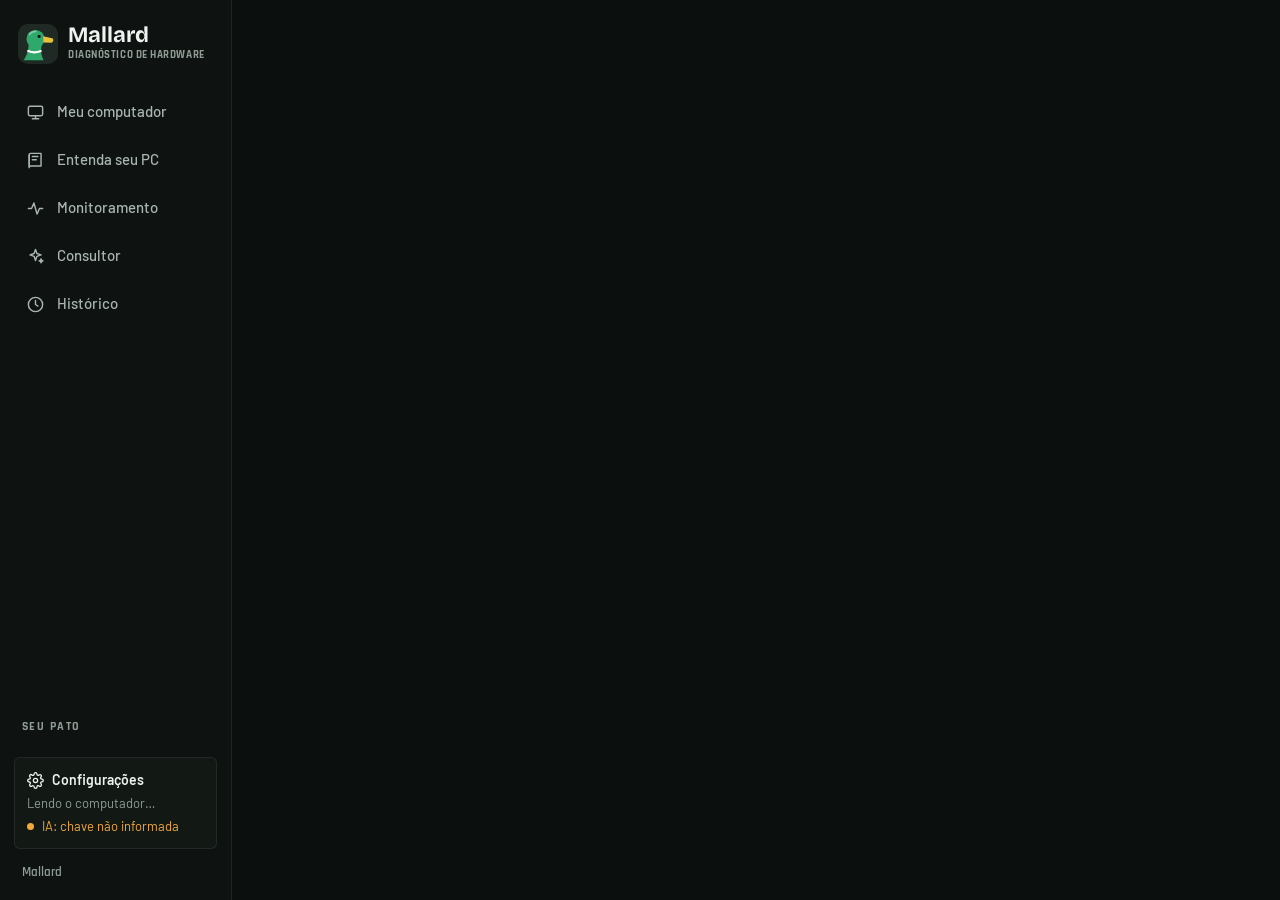
==== ui/index.html @ 3bbf2c8a "Integrate Mallard frontend with live hardware backend" ====
<!doctype html>
<html lang="pt-BR" class="th-mallard">
<head>
  <meta charset="utf-8">
  <meta name="viewport" content="width=device-width, initial-scale=1">
  <title>Mallard · HardwareAnalysis</title>
  <link rel="stylesheet" href="css/fonts.css">
  <link rel="stylesheet" href="css/themes.css">
  <link rel="stylesheet" href="css/app.css">
</head>
<body>
  <div class="shell">
    <nav class="sidebar" aria-label="Navegação principal">
      <div class="brand">
        <button type="button" class="brand-logo" id="brand-logo" aria-label="Mallard"></button>
        <div class="stack" style="gap:2px">
          <span class="brand-name">Mallard</span>
          <span class="brand-sub">DIAGNÓSTICO DE HARDWARE</span>
        </div>
      </div>
      <div class="nav" id="nav">
        <button type="button" class="nav-btn" data-page="computer" data-icon="monitor">Meu computador</button>
        <button type="button" class="nav-btn" data-page="guide" data-icon="book">Entenda seu PC</button>
        <button type="button" class="nav-btn" data-page="monitor" data-icon="activity">Monitoramento</button>
        <button type="button" class="nav-btn" data-page="advisor" data-icon="spark">Consultor</button>
        <button type="button" class="nav-btn" data-page="history" data-icon="clock">Histórico</button>
      </div>
      <div class="sidebar-bottom">
        <div class="stack">
          <div class="duck-picker-head"><span class="label" style="font-size:12px">Seu pato</span><span id="duck-name" style="font-size:14px;font-weight:600"></span></div>
          <div class="duck-picker" id="duck-picker"></div>
        </div>
        <button type="button" class="settings-link" data-page="settings" id="settings-link">
          <span class="row" style="gap:8px;font-size:14px;font-weight:600" id="settings-link-label">Configurações</span>
          <span class="faint" style="font-size:13px" id="device-label">Lendo o computador…</span>
          <span class="row" style="gap:8px;font-size:13px" id="ai-label"><span id="ai-dot" style="width:7px;height:7px;border-radius:50%;background:var(--warn)"></span><span id="ai-text" style="color:var(--warn)">IA: chave não informada</span></span>
        </button>
        <span class="version" id="version-label">Mallard</span>
      </div>
    </nav>
    <main class="content" id="content">
      <section class="page" id="page-computer" aria-label="Meu computador"></section>
      <section class="page" id="page-guide" aria-label="Entenda seu PC"></section>
      <section class="page" id="page-monitor" aria-label="Monitoramento"></section>
      <section class="page" id="page-advisor" aria-label="Consultor de upgrades"></section>
      <section class="page" id="page-analyzing" aria-label="Analisando"></section>
      <section class="page" id="page-result" aria-label="Resultado da análise"></section>
      <section class="page" id="page-error" aria-label="Não deu para analisar"></section>
      <section class="page" id="page-history" aria-label="Histórico"></section>
      <section class="page" id="page-settings" aria-label="Configurações"></section>
    </main>
  </div>
  <div class="toast-root" id="toast-root" aria-live="polite"></div>

  <script src="js/icons.js"></script>
  <script src="js/bridge.js"></script>
  <script src="js/app.js"></script>
  <script src="js/pages/computer.js"></script>
  <script src="js/pages/guide.js"></script>
  <script src="js/pages/monitor.js"></script>
  <script src="js/pages/advisor.js"></script>
  <script src="js/pages/analyzing.js"></script>
  <script src="js/pages/result.js"></script>
  <script src="js/pages/error.js"></script>
  <script src="js/pages/history.js"></script>
  <script src="js/pages/settings.js"></script>
  <script>App.start();</script>
</body>
</html>
---- ui/css/fonts.css ----
/* Fontes de licença aberta (SIL OFL), incluídas para o app funcionar sem internet. */
@font-face { font-family: "Bricolage Grotesque"; src: url("../fonts/BricolageGrotesque.ttf") format("truetype"); font-weight: 200 800; font-display: swap; }
@font-face { font-family: "Barlow"; src: url("../fonts/Barlow-Regular.ttf") format("truetype"); font-weight: 400; font-display: swap; }
@font-face { font-family: "Barlow"; src: url("../fonts/Barlow-Medium.ttf") format("truetype"); font-weight: 500; font-display: swap; }
@font-face { font-family: "Barlow"; src: url("../fonts/Barlow-SemiBold.ttf") format("truetype"); font-weight: 600 700; font-display: swap; }
@font-face { font-family: "Rajdhani"; src: url("../fonts/Rajdhani-Medium.ttf") format("truetype"); font-weight: 500; font-display: swap; }
@font-face { font-family: "Rajdhani"; src: url("../fonts/Rajdhani-SemiBold.ttf") format("truetype"); font-weight: 600; font-display: swap; }
@font-face { font-family: "Rajdhani"; src: url("../fonts/Rajdhani-Bold.ttf") format("truetype"); font-weight: 700; font-display: swap; }
@font-face { font-family: "IBM Plex Mono"; src: url("../fonts/IBMPlexMono-Regular.ttf") format("truetype"); font-weight: 400; font-display: swap; }
@font-face { font-family: "IBM Plex Mono"; src: url("../fonts/IBMPlexMono-SemiBold.ttf") format("truetype"); font-weight: 500 700; font-display: swap; }
---- ui/css/themes.css ----
/* Os patos do Mallard: cada tema é um conjunto de variáveis aplicado com uma classe no <html>. */

/* Mallard (padrão): pato-real macho */
:root, .th-mallard {
  color-scheme: dark;
  --bg: #0B0F0D;
  --s0: #0E1311;
  --s1: #121915;
  --s2: #18211C;
  --s3: #1F2A24;
  --line: rgba(255,255,255,.07);
  --line2: rgba(255,255,255,.15);
  --text: #EEF3EF;
  --text2: #A9B5AE;
  --muted: #8F9D95;
  --faint: #6E7B74;
  --acc: #4453E8;
  --acc-hover: #5566F7;
  --on-acc: #FFFFFF;
  --acc-text: #9AA6FF;
  --acc-soft: rgba(91,107,255,.15);
  --acc-glow: rgba(68,83,232,.6);
  --warn: #F2A93B;
  --warn-soft: rgba(242,169,59,.12);
  --crit: #FF6B6B;
  --ok: #D5DED8;
  --series2: #E9C23A;
  --track: rgba(255,255,255,.08);
  --input: #090C0B;
  --d-body: #B3AEA4;
  --d-head: #1F8A57;
  --d-beak: #E9C23A;
  --d-wing: #7A756C;
  --d-spec: #4C5BE0;
  --d-ring: #FFFFFF;
  --d-line: transparent;
  --d-eye: #0B0F0D;
  --l-tile: #1F2A24;
  --l-head: #2FA86B;
  --l-beak: #E9C23A;
  --l-ring: #FFFFFF;
  --l-eye: #0B0F0D;
}

/* Pekin: branco */
.th-pekin {
  color-scheme: light;
  --bg: #F5F3ED;
  --s0: #FFFFFF;
  --s1: #FFFFFF;
  --s2: #F3F0E8;
  --s3: #ECE8DD;
  --line: rgba(28,27,24,.10);
  --line2: rgba(28,27,24,.20);
  --text: #1C1B18;
  --text2: #57534A;
  --muted: #68645A;
  --faint: #8C887E;
  --acc: #B9520B;
  --acc-hover: #A3470A;
  --on-acc: #FFFFFF;
  --acc-text: #A84A0A;
  --acc-soft: rgba(242,138,46,.14);
  --acc-glow: rgba(185,82,11,.4);
  --warn: #9A5B00;
  --warn-soft: rgba(214,138,0,.12);
  --crit: #C62828;
  --ok: #3F3C35;
  --series2: #8C877B;
  --track: rgba(28,27,24,.08);
  --input: #FFFFFF;
  --d-body: #FFFFFF;
  --d-head: #FFFFFF;
  --d-beak: #F28A2E;
  --d-wing: #EFEBE2;
  --d-spec: #E4DFD3;
  --d-ring: #FFFFFF;
  --d-line: #C9C2B1;
  --d-eye: #1C1B18;
  --l-tile: #1C1B18;
  --l-head: #FFFFFF;
  --l-beak: #F28A2E;
  --l-ring: #FFFFFF;
  --l-eye: #1C1B18;
}

/* Fêmea: marrom e bege */
.th-femea {
  color-scheme: light;
  --bg: #EFE7D9;
  --s0: #F8F2E7;
  --s1: #FBF7F0;
  --s2: #F2EADC;
  --s3: #E8DDCA;
  --line: rgba(60,40,20,.12);
  --line2: rgba(60,40,20,.24);
  --text: #2A2017;
  --text2: #5E4E3E;
  --muted: #6B5A48;
  --faint: #8E7C68;
  --acc: #8A4A1C;
  --acc-hover: #773F17;
  --on-acc: #FFFFFF;
  --acc-text: #85461A;
  --acc-soft: rgba(138,74,28,.12);
  --acc-glow: rgba(138,74,28,.4);
  --warn: #8F5A00;
  --warn-soft: rgba(196,128,20,.14);
  --crit: #B3261E;
  --ok: #3A2E22;
  --series2: #3D57C9;
  --track: rgba(60,40,20,.10);
  --input: #FFFDF8;
  --d-body: #A9805A;
  --d-head: #8F6A47;
  --d-beak: #E08A3A;
  --d-wing: #7C5B3D;
  --d-spec: #3D57C9;
  --d-ring: #A9805A;
  --d-line: transparent;
  --d-eye: #1B130C;
  --l-tile: #3A2A1C;
  --l-head: #C29A70;
  --l-beak: #E08A3A;
  --l-ring: #C29A70;
  --l-eye: #1B130C;
}

/* Cinzento: cinza */
.th-cinzento {
  color-scheme: dark;
  --bg: #101215;
  --s0: #14171B;
  --s1: #181B20;
  --s2: #1E2228;
  --s3: #262B32;
  --line: rgba(255,255,255,.07);
  --line2: rgba(255,255,255,.15);
  --text: #ECEEF1;
  --text2: #A9AFB7;
  --muted: #9097A1;
  --faint: #6F7680;
  --acc: #F2B53A;
  --acc-hover: #FFC453;
  --on-acc: #17130A;
  --acc-text: #F5C15A;
  --acc-soft: rgba(242,181,58,.14);
  --acc-glow: rgba(242,181,58,.45);
  --warn: #FF8A4C;
  --warn-soft: rgba(255,138,76,.13);
  --crit: #FF5C6C;
  --ok: #D9DDE2;
  --series2: #AEB5BE;
  --track: rgba(255,255,255,.08);
  --input: #0D0F12;
  --d-body: #959BA3;
  --d-head: #747A82;
  --d-beak: #F2B53A;
  --d-wing: #60666E;
  --d-spec: #F1F1F1;
  --d-ring: #959BA3;
  --d-line: transparent;
  --d-eye: #101215;
  --l-tile: #262B32;
  --l-head: #A3AAB2;
  --l-beak: #F2B53A;
  --l-ring: #A3AAB2;
  --l-eye: #101215;
}

/* Cayuga: preto com brilho verde */
.th-cayuga {
  color-scheme: dark;
  --bg: #060807;
  --s0: #090C0A;
  --s1: #0D110F;
  --s2: #121815;
  --s3: #18201B;
  --line: rgba(255,255,255,.07);
  --line2: rgba(255,255,255,.15);
  --text: #EAF1EC;
  --text2: #A0B0A6;
  --muted: #889A8F;
  --faint: #66766C;
  --acc: #38C47A;
  --acc-hover: #4ED68C;
  --on-acc: #04110A;
  --acc-text: #52DA92;
  --acc-soft: rgba(56,196,122,.14);
  --acc-glow: rgba(56,196,122,.45);
  --warn: #F2A93B;
  --warn-soft: rgba(242,169,59,.12);
  --crit: #FF6B6B;
  --ok: #D3DED7;
  --series2: #8A9C91;
  --track: rgba(255,255,255,.08);
  --input: #050706;
  --d-body: #1B211E;
  --d-head: #1E3B2B;
  --d-beak: #2E3430;
  --d-wing: #141917;
  --d-spec: #38C47A;
  --d-ring: #1B211E;
  --d-line: #3A4A41;
  --d-eye: #8FA398;
  --l-tile: #38C47A;
  --l-head: #0D1310;
  --l-beak: #2E3430;
  --l-ring: #0D1310;
  --l-eye: #38C47A;
}

/* Patinho Feio 1972: tema secreto */
.th-patinho {
  color-scheme: dark;
  --bg: #020602;
  --s0: #031004;
  --s1: #041207;
  --s2: #06180A;
  --s3: #0A220F;
  --line: rgba(51,255,102,.16);
  --line2: rgba(51,255,102,.34);
  --text: #33FF66;
  --text2: #2AD957;
  --muted: #22B54A;
  --faint: #178A37;
  --acc: #33FF66;
  --acc-hover: #66FF8C;
  --on-acc: #021004;
  --acc-text: #33FF66;
  --acc-soft: rgba(51,255,102,.12);
  --acc-glow: rgba(51,255,102,.5);
  --warn: #FFB000;
  --warn-soft: rgba(255,176,0,.12);
  --crit: #FF5A4D;
  --ok: #33FF66;
  --series2: #FFB000;
  --track: rgba(51,255,102,.10);
  --input: #010401;
  --d-body: #041207;
  --d-head: #041207;
  --d-beak: #041207;
  --d-wing: #041207;
  --d-spec: #33FF66;
  --d-ring: #33FF66;
  --d-line: #33FF66;
  --d-eye: #33FF66;
  --l-tile: #041207;
  --l-head: #33FF66;
  --l-beak: #33FF66;
  --l-ring: #041207;
  --l-eye: #041207;
}

/* O tema secreto troca a fonte e simula as linhas de um monitor antigo. */
.th-patinho body, .th-patinho body * { font-family: "IBM Plex Mono", monospace !important; text-shadow: 0 0 6px rgba(51, 255, 102, 0.35); }
.th-patinho .shell { background-image: repeating-linear-gradient(0deg, rgba(0, 0, 0, 0.28) 0 1px, transparent 1px 3px); }
---- ui/css/app.css ----
/* ---------- Base ---------- */
* { box-sizing: border-box; }
html, body { margin: 0; height: 100%; }
body {
  background: var(--bg);
  color: var(--text);
  font-family: "Barlow", "Segoe UI", system-ui, sans-serif;
  font-size: 15px;
  line-height: 1.45;
  overflow: hidden;
  -webkit-font-smoothing: antialiased;
}
body, body * { transition-property: background-color, border-color, color, fill, stroke; transition-duration: .35s; transition-timing-function: ease; }
button, input, textarea, select { font: inherit; color: inherit; }
a { color: var(--acc-text); }
a:hover { color: var(--text); }
:focus-visible { outline: 2px solid var(--acc-text); outline-offset: 2px; }
::placeholder { color: var(--faint); }
.num { font-family: "Rajdhani", sans-serif; font-variant-numeric: tabular-nums; }
.display { font-family: "Bricolage Grotesque", "Barlow", sans-serif; letter-spacing: -0.01em; }
.label { font-family: "Rajdhani", sans-serif; font-size: 13px; font-weight: 700; letter-spacing: .12em; text-transform: uppercase; color: var(--muted); }
.muted { color: var(--text2); }
.faint { color: var(--muted); }
.sr-only { position: absolute; width: 1px; height: 1px; overflow: hidden; clip: rect(0 0 0 0); white-space: nowrap; }

/* ---------- Estrutura ---------- */
.shell { display: flex; height: 100vh; background: var(--bg); }
.sidebar {
  overflow-x: hidden;
  width: 232px; flex-shrink: 0; height: 100vh; overflow-y: auto;
  background: var(--s0); border-right: 1px solid var(--line);
  padding: 24px 14px 18px; display: flex; flex-direction: column; gap: 26px;
}
.brand { display: flex; align-items: center; gap: 10px; padding: 0 4px; }
.brand-logo { padding: 0; border: 0; background: transparent; border-radius: 10px; cursor: pointer; display: flex; }
.brand-name { font-family: "Bricolage Grotesque", sans-serif; font-size: 22px; font-weight: 700; line-height: 1; }
.brand-sub { font-family: "Rajdhani", sans-serif; font-size: 11px; font-weight: 700; letter-spacing: .05em; color: var(--muted); }
.nav { display: flex; flex-direction: column; gap: 4px; }
.nav-btn {
  position: relative; display: flex; align-items: center; gap: 12px; min-height: 44px; padding: 0 12px;
  border: 0; border-radius: 4px; background: transparent; color: var(--text2); font-size: 15px; font-weight: 500;
  cursor: pointer; text-align: left;
}
.nav-btn:hover { background: var(--s2); color: var(--text); }
.nav-btn.active { background: var(--s3); color: var(--text); font-weight: 600; }
.nav-btn.active::before { content: ""; position: absolute; left: 0; top: 10px; bottom: 10px; width: 3px; border-radius: 2px; background: var(--acc); }
.nav-btn.active svg { color: var(--acc-text); }
.sidebar-bottom { margin-top: auto; display: flex; flex-direction: column; gap: 14px; }
.duck-picker-head { display: flex; justify-content: space-between; align-items: baseline; padding: 0 8px; }
.duck-picker { display: flex; gap: 2px; padding: 0 4px; }
.duck-picker .swatch { width: 30px; height: 34px; }
.swatch {
  width: 38px; height: 38px; padding: 0; border-radius: 50%; border: 2px solid transparent;
  background: transparent; cursor: pointer; display: flex; align-items: center; justify-content: center;
  transition: border-color .2s, transform .12s;
}
.swatch:hover { transform: translateY(-1px); }
.swatch.active { border-color: var(--acc-text); }
.swatch-dot { position: relative; width: 26px; height: 26px; border-radius: 50%; box-shadow: inset 0 0 0 1px rgba(128,128,128,.45); }
.swatch-beak { position: absolute; right: -3px; top: 10px; width: 9px; height: 6px; border-radius: 0 4px 4px 0; }
.settings-link {
  display: flex; flex-direction: column; gap: 4px; padding: 12px; border-radius: 6px; cursor: pointer; text-align: left;
  background: var(--s1); border: 1px solid var(--line); color: var(--text);
}
.settings-link:hover { background: var(--s2); }
.settings-link.active { background: var(--s3); border-color: var(--acc-text); }
.version { padding: 0 8px; font-family: "Rajdhani", sans-serif; font-size: 13px; font-weight: 600; color: var(--muted); }

.content { flex: 1; min-width: 0; height: 100vh; overflow-y: auto; padding: 32px clamp(20px, 3vw, 44px) 48px; }
.page { display: none; max-width: 1240px; margin: 0 auto; flex-direction: column; gap: 24px; }
.page.active { display: flex; }
.page-header { position: relative; z-index: 10; display: flex; flex-wrap: wrap; justify-content: space-between; align-items: flex-end; gap: 16px 24px; }
.kicker { font-family: "Rajdhani", sans-serif; font-size: 13px; font-weight: 700; letter-spacing: .16em; color: var(--acc-text); }
.page-title { margin: 6px 0; font-family: "Bricolage Grotesque", sans-serif; font-size: 36px; font-weight: 700; line-height: 1.05; letter-spacing: -0.01em; }

/* ---------- Componentes ---------- */
.panel { background: var(--s1); border: 1px solid var(--line); border-radius: 8px; }
.panel.pad { padding: 22px; }
.panel.hoverable:hover { border-color: var(--line2); }
.panel.dashed { background: var(--s0); border-style: dashed; border-color: var(--line2); }
.section-title { margin: 0; font-family: "Bricolage Grotesque", sans-serif; font-size: 21px; font-weight: 700; }
.grid { display: grid; gap: 14px; }
.grid.auto-260 { grid-template-columns: repeat(auto-fit, minmax(260px, 1fr)); }
.grid.auto-300 { grid-template-columns: repeat(auto-fit, minmax(300px, 1fr)); }
.grid.auto-230 { grid-template-columns: repeat(auto-fit, minmax(230px, 1fr)); }
.grid.auto-150 { grid-template-columns: repeat(auto-fit, minmax(150px, 1fr)); gap: 10px; }
.row { display: flex; align-items: center; gap: 10px; }
.row.wrap { flex-wrap: wrap; }
.stack { display: flex; flex-direction: column; gap: 8px; }
.icon-tile { width: 34px; height: 34px; border-radius: 6px; background: var(--s3); color: var(--text); display: flex; align-items: center; justify-content: center; flex-shrink: 0; }
.icon-tile.warn { background: var(--warn-soft); color: var(--warn); }

.btn {
  min-height: 44px; padding: 0 18px; display: inline-flex; align-items: center; justify-content: center; gap: 8px;
  border-radius: 4px; font-size: 15px; font-weight: 600; cursor: pointer; white-space: nowrap; text-decoration: none;
  transition: background-color .15s, border-color .15s, color .15s, transform .12s, box-shadow .15s;
}
.btn:active { transform: scale(.98); }
.btn-primary { background: var(--acc); color: var(--on-acc); border: 0; }
.btn-primary:hover { background: var(--acc-hover); color: var(--on-acc); box-shadow: 0 6px 20px -8px var(--acc-glow); transform: translateY(-1px); }
.btn-secondary { background: transparent; color: var(--text); border: 1px solid var(--line2); }
.btn-secondary:hover { border-color: var(--acc-text); color: var(--text); }
.btn-sm { min-height: 36px; padding: 0 12px; font-size: 14px; }
.btn[disabled] { opacity: .6; cursor: default; transform: none; box-shadow: none; }
.link-go { display: inline-flex; align-items: center; gap: 6px; min-height: 28px; font-size: 14px; font-weight: 600; color: var(--acc-text); background: none; border: 0; padding: 0; cursor: pointer; text-decoration: none; width: fit-content; }
.link-go .arr { display: inline-flex; transition: transform .2s; }
.link-go:hover { color: var(--text); }
.link-go:hover .arr { transform: translateX(4px); }

.tag { font-family: "Rajdhani", sans-serif; font-size: 12px; font-weight: 700; letter-spacing: .06em; text-transform: uppercase; padding: 3px 8px; border-radius: 3px; border: 1px solid var(--line2); color: var(--text2); white-space: nowrap; }
.tag.warn { color: var(--warn); border-color: transparent; background: var(--warn-soft); }
.tag.warn-line { color: var(--warn); border-color: var(--warn); }
.tag.acc { color: var(--acc-text); border-color: transparent; background: var(--acc-soft); }

.bar { height: 6px; border-radius: 3px; background: var(--track); overflow: hidden; }
.bar > span { display: block; height: 100%; border-radius: 3px; background: var(--ok); transition: width .8s cubic-bezier(.2,.8,.2,1), background-color .3s; }
.bar.warn > span { background: var(--warn); }
.bar.crit > span { background: var(--crit); }

.input {
  height: 46px; padding: 0 14px; border-radius: 4px; border: 1px solid var(--line2);
  background: var(--input); color: var(--text); font-size: 15px; width: 100%;
}
.switch { width: 48px; height: 28px; padding: 3px; border-radius: 999px; border: 0; background: var(--line2); cursor: pointer; display: flex; align-items: center; flex-shrink: 0; }
.switch > span { width: 22px; height: 22px; border-radius: 50%; background: var(--text); transition: transform .2s cubic-bezier(.2,.8,.2,1); }
.switch[aria-pressed="true"] { background: var(--acc); }
.switch[aria-pressed="true"] > span { transform: translateX(20px); }

.chip {
  min-height: 40px; padding: 0 14px; border-radius: 999px; border: 1px solid var(--line2); background: transparent;
  color: var(--text); font-size: 15px; font-weight: 600; cursor: pointer;
}
.chip:hover { border-color: var(--acc-text); }
.chip[aria-pressed="true"], .chip[aria-expanded="true"] { background: var(--acc-soft); border-color: var(--acc-text); }

.tip { display: flex; gap: 8px; align-items: flex-start; padding-top: 8px; border-top: 1px solid var(--line); font-size: 14px; line-height: 1.5; }
.tip svg { color: var(--acc-text); margin-top: 2px; }
.notice { padding: 12px 14px; border-radius: 6px; font-size: 14px; line-height: 1.5; }
.notice.warn { background: var(--warn-soft); border: 1px solid var(--warn); color: var(--text); }
.notice.soft { background: var(--s0); color: var(--text2); }

/* ---------- Avisos (toast) ---------- */
.toast-root { position: fixed; right: 24px; bottom: 24px; z-index: 50; display: flex; flex-direction: column; gap: 8px; align-items: flex-end; }
.toast {
  display: flex; align-items: center; gap: 12px; padding: 12px 18px 12px 12px; border-radius: 8px; max-width: 380px;
  background: var(--s3); border: 1px solid var(--line2); color: var(--text); font-size: 15px; font-weight: 600;
  box-shadow: 0 12px 32px -12px rgba(0,0,0,.5); animation: toastIn .3s cubic-bezier(.2,.8,.2,1) both;
}
.toast.out { animation: toastOut .25s ease both; }

/* ---------- Animações ---------- */
@keyframes fadeUp { from { opacity: 0; transform: translateY(10px); } to { opacity: 1; transform: none; } }
@keyframes pulseRing { 0% { box-shadow: 0 0 0 0 var(--acc-glow); } 100% { box-shadow: 0 0 0 9px transparent; } }
@keyframes spin { to { transform: rotate(360deg); } }
@keyframes pop { 0% { transform: scale(.6) rotate(-8deg); opacity: 0; } 60% { transform: scale(1.12) rotate(3deg); opacity: 1; } 100% { transform: none; opacity: 1; } }
@keyframes bob { 0%, 100% { transform: translateY(0); } 50% { transform: translateY(-3px); } }
@keyframes wave { from { transform: translateX(0); } to { transform: translateX(-50%); } }
@keyframes ripple { 0% { transform: scale(.45); opacity: .85; } 100% { transform: scale(1.6); opacity: 0; } }
@keyframes floatZ { 0% { transform: translate(0, 0); opacity: 0; } 30% { opacity: 1; } 100% { transform: translate(10px, -18px); opacity: 0; } }
@keyframes drip { 0% { transform: translateY(0); opacity: 0; } 25% { opacity: 1; } 100% { transform: translateY(10px); opacity: 0; } }
@keyframes toastIn { from { opacity: 0; transform: translateY(10px); } to { opacity: 1; transform: none; } }
@keyframes toastOut { to { opacity: 0; transform: translateY(6px); } }

.in { animation: fadeUp .5s cubic-bezier(.2,.8,.2,1) both; }
.spin { animation: spin .9s linear infinite; }
.pop { animation: pop .6s cubic-bezier(.2,.8,.2,1) both; }
.bob { animation: bob 1.4s ease-in-out infinite; }
.live { animation: pulseRing 1.6s ease-out infinite; }
.wave { animation: wave linear infinite; }
.ripple { animation: ripple ease-out infinite; }
.zz { animation: floatZ 2.4s ease-out infinite; }
.drip { animation: drip 1.2s ease-in infinite; }

.reduce-motion *, .reduce-motion *::before, .reduce-motion *::after { animation: none !important; transition: none !important; }
@media (prefers-reduced-motion: reduce) {
  *, *::before, *::after { animation: none !important; transition: none !important; }
}

@keyframes dive { 0%, 12% { transform: translateY(0) rotate(0); } 28% { transform: translateY(8px) rotate(-26deg); } 42%, 58% { transform: translateY(70px) rotate(-62deg); } 74% { transform: translateY(6px) rotate(-8deg); } 88%, 100% { transform: translateY(0) rotate(0); } }
.dive { animation: dive 2.6s cubic-bezier(.45,0,.3,1) infinite; }

/* Menu de exportar e acordeão das recomendações */
.menu { position: absolute; right: 0; top: 52px; z-index: 30; min-width: 260px; background: var(--s2); border: 1px solid var(--line2); border-radius: 6px; padding: 6px; display: flex; flex-direction: column; gap: 2px; box-shadow: 0 12px 28px -12px rgba(0,0,0,.5); }
.menu button { min-height: 44px; padding: 6px 12px; border: 0; border-radius: 4px; background: transparent; color: var(--text); text-align: left; cursor: pointer; display: flex; flex-direction: column; justify-content: center; gap: 1px; }
.menu button:hover { background: var(--s3); }
.rec-head { width: 100%; display: flex; flex-wrap: wrap; align-items: center; gap: 10px 16px; padding: 18px 20px; border: 0; background: transparent; color: var(--text); text-align: left; cursor: pointer; }
.rec-chev { display: flex; color: var(--text2); transition: transform .25s cubic-bezier(.2,.8,.2,1); }
.rec-head[aria-expanded="true"] .rec-chev { transform: rotate(180deg); }

/* Impressão do relatório: só o conteúdo, em fundo claro. */
@media print {
  html, body { height: auto; overflow: visible; background: #FFFFFF !important; }
  .sidebar, .toast-root, .no-print { display: none !important; }
  .shell, .content { display: block; height: auto; overflow: visible; padding: 0; background: #FFFFFF !important; }
  .panel { break-inside: avoid; }
  * { animation: none !important; transition: none !important; }
}
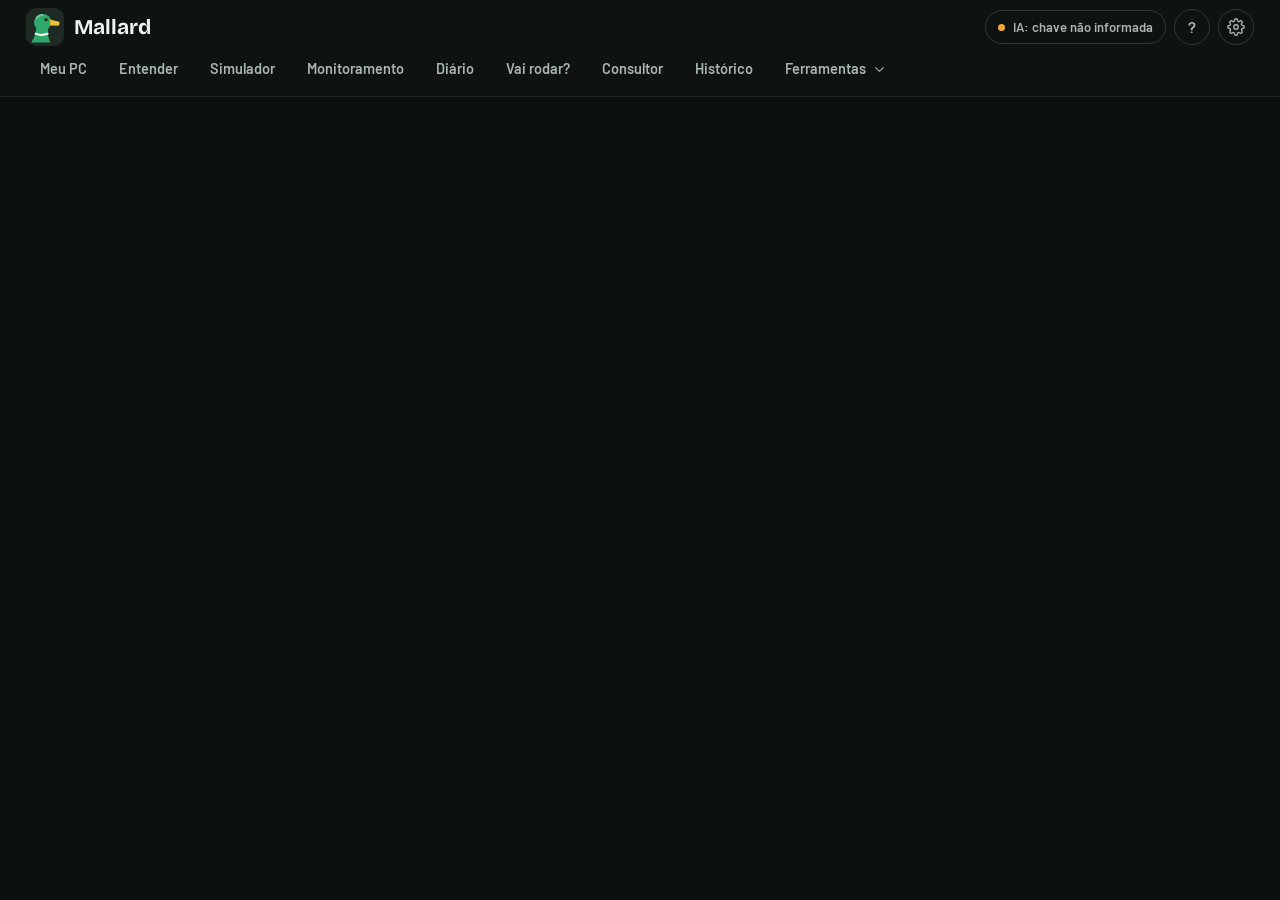
==== commit 3acdd2a2: "Integrate Mallard frontend and secure user settings" ====
--- a/ui/index.html
+++ b/ui/index.html
@@ -3,67 +3,71 @@
 <head>
   <meta charset="utf-8">
   <meta name="viewport" content="width=device-width, initial-scale=1">
-  <title>Mallard · HardwareAnalysis</title>
+  <title>Mallard</title>
   <link rel="stylesheet" href="css/fonts.css">
   <link rel="stylesheet" href="css/themes.css">
   <link rel="stylesheet" href="css/app.css">
+  <link rel="stylesheet" href="css/shell.css">
+  <link rel="stylesheet" href="css/shell.css">
 </head>
 <body>
   <div class="shell">
-    <nav class="sidebar" aria-label="Navegação principal">
-      <div class="brand">
-        <button type="button" class="brand-logo" id="brand-logo" aria-label="Mallard"></button>
-        <div class="stack" style="gap:2px">
-          <span class="brand-name">Mallard</span>
-          <span class="brand-sub">DIAGNÓSTICO DE HARDWARE</span>
-        </div>
+    <header class="topbar" id="topbar">
+      <button type="button" class="brand" id="brand-logo" aria-label="Mallard"></button>
+      <nav class="tabs" id="tabs" aria-label="Navegação principal"></nav>
+      <div class="top-right">
+        <button type="button" class="ai-chip" id="ai-chip" data-page="settings" title="Chave do Gemini">
+          <span id="ai-dot" class="ai-dot"></span><span id="ai-text">IA: chave não informada</span>
+        </button>
+        <button type="button" class="round-btn" id="help-btn" aria-label="Como usar esta tela" title="Como usar esta tela">?</button>
+        <button type="button" class="round-btn" id="settings-btn" data-page="settings" aria-label="Configurações" title="Configurações"></button>
       </div>
-      <div class="nav" id="nav">
-        <button type="button" class="nav-btn" data-page="computer" data-icon="monitor">Meu computador</button>
-        <button type="button" class="nav-btn" data-page="guide" data-icon="book">Entenda seu PC</button>
-        <button type="button" class="nav-btn" data-page="monitor" data-icon="activity">Monitoramento</button>
-        <button type="button" class="nav-btn" data-page="advisor" data-icon="spark">Consultor</button>
-        <button type="button" class="nav-btn" data-page="history" data-icon="clock">Histórico</button>
-      </div>
-      <div class="sidebar-bottom">
-        <div class="stack">
-          <div class="duck-picker-head"><span class="label" style="font-size:12px">Seu pato</span><span id="duck-name" style="font-size:14px;font-weight:600"></span></div>
-          <div class="duck-picker" id="duck-picker"></div>
-        </div>
-        <button type="button" class="settings-link" data-page="settings" id="settings-link">
-          <span class="row" style="gap:8px;font-size:14px;font-weight:600" id="settings-link-label">Configurações</span>
-          <span class="faint" style="font-size:13px" id="device-label">Lendo o computador…</span>
-          <span class="row" style="gap:8px;font-size:13px" id="ai-label"><span id="ai-dot" style="width:7px;height:7px;border-radius:50%;background:var(--warn)"></span><span id="ai-text" style="color:var(--warn)">IA: chave não informada</span></span>
-        </button>
-        <span class="version" id="version-label">Mallard</span>
-      </div>
-    </nav>
+    </header>
     <main class="content" id="content">
-      <section class="page" id="page-computer" aria-label="Meu computador"></section>
-      <section class="page" id="page-guide" aria-label="Entenda seu PC"></section>
-      <section class="page" id="page-monitor" aria-label="Monitoramento"></section>
+      <section class="page" id="page-computer" aria-label="Meu PC"></section>
+      <section class="page" id="page-guide" aria-label="Entender"></section>
+      <section class="page" id="page-simulator" aria-label="Simulador de upgrade"></section>
+      <section class="page" id="page-monitor" aria-label="Monitor"></section>
+      <section class="page" id="page-journal" aria-label="Diário do PC"></section>
+      <section class="page" id="page-gamecheck" aria-label="Vai rodar?"></section>
       <section class="page" id="page-advisor" aria-label="Consultor de upgrades"></section>
       <section class="page" id="page-analyzing" aria-label="Analisando"></section>
       <section class="page" id="page-result" aria-label="Resultado da análise"></section>
       <section class="page" id="page-error" aria-label="Não deu para analisar"></section>
       <section class="page" id="page-history" aria-label="Histórico"></section>
+      <section class="page" id="page-cleanup" aria-label="Limpeza"></section>
+      <section class="page" id="page-startup" aria-label="Inicialização"></section>
+      <section class="page" id="page-temperature" aria-label="Temperatura"></section>
+      <section class="page" id="page-battery" aria-label="Bateria"></section>
       <section class="page" id="page-settings" aria-label="Configurações"></section>
     </main>
   </div>
+  <div class="intro" id="intro" hidden></div>
+  <div class="help-layer" id="help-layer" hidden></div>
   <div class="toast-root" id="toast-root" aria-live="polite"></div>
 
   <script src="js/icons.js"></script>
   <script src="js/bridge.js"></script>
   <script src="js/app.js"></script>
+  <script src="js/help.js"></script>
   <script src="js/pages/computer.js"></script>
   <script src="js/pages/guide.js"></script>
+  <script src="js/pages/simulator.js"></script>
   <script src="js/pages/monitor.js"></script>
+  <script src="js/pages/journal.js"></script>
+  <script src="js/pages/gamecheck.js"></script>
   <script src="js/pages/advisor.js"></script>
   <script src="js/pages/analyzing.js"></script>
   <script src="js/pages/result.js"></script>
   <script src="js/pages/error.js"></script>
+  <script src="js/pages/beforeafter.js"></script>
   <script src="js/pages/history.js"></script>
+  <script src="js/pages/cleanup.js"></script>
+  <script src="js/pages/startup.js"></script>
+  <script src="js/pages/temperature.js"></script>
+  <script src="js/pages/battery.js"></script>
   <script src="js/pages/settings.js"></script>
+  <script src="js/pages/intro.js"></script>
   <script>App.start();</script>
 </body>
 </html>
--- a/ui/css/app.css
+++ b/ui/css/app.css
@@ -24,52 +24,11 @@
 .sr-only { position: absolute; width: 1px; height: 1px; overflow: hidden; clip: rect(0 0 0 0); white-space: nowrap; }
 
 /* ---------- Estrutura ---------- */
-.shell { display: flex; height: 100vh; background: var(--bg); }
-.sidebar {
-  overflow-x: hidden;
-  width: 232px; flex-shrink: 0; height: 100vh; overflow-y: auto;
-  background: var(--s0); border-right: 1px solid var(--line);
-  padding: 24px 14px 18px; display: flex; flex-direction: column; gap: 26px;
-}
-.brand { display: flex; align-items: center; gap: 10px; padding: 0 4px; }
-.brand-logo { padding: 0; border: 0; background: transparent; border-radius: 10px; cursor: pointer; display: flex; }
-.brand-name { font-family: "Bricolage Grotesque", sans-serif; font-size: 22px; font-weight: 700; line-height: 1; }
-.brand-sub { font-family: "Rajdhani", sans-serif; font-size: 11px; font-weight: 700; letter-spacing: .05em; color: var(--muted); }
-.nav { display: flex; flex-direction: column; gap: 4px; }
-.nav-btn {
-  position: relative; display: flex; align-items: center; gap: 12px; min-height: 44px; padding: 0 12px;
-  border: 0; border-radius: 4px; background: transparent; color: var(--text2); font-size: 15px; font-weight: 500;
-  cursor: pointer; text-align: left;
-}
-.nav-btn:hover { background: var(--s2); color: var(--text); }
-.nav-btn.active { background: var(--s3); color: var(--text); font-weight: 600; }
-.nav-btn.active::before { content: ""; position: absolute; left: 0; top: 10px; bottom: 10px; width: 3px; border-radius: 2px; background: var(--acc); }
-.nav-btn.active svg { color: var(--acc-text); }
-.sidebar-bottom { margin-top: auto; display: flex; flex-direction: column; gap: 14px; }
-.duck-picker-head { display: flex; justify-content: space-between; align-items: baseline; padding: 0 8px; }
-.duck-picker { display: flex; gap: 2px; padding: 0 4px; }
-.duck-picker .swatch { width: 30px; height: 34px; }
-.swatch {
-  width: 38px; height: 38px; padding: 0; border-radius: 50%; border: 2px solid transparent;
-  background: transparent; cursor: pointer; display: flex; align-items: center; justify-content: center;
-  transition: border-color .2s, transform .12s;
-}
-.swatch:hover { transform: translateY(-1px); }
-.swatch.active { border-color: var(--acc-text); }
-.swatch-dot { position: relative; width: 26px; height: 26px; border-radius: 50%; box-shadow: inset 0 0 0 1px rgba(128,128,128,.45); }
-.swatch-beak { position: absolute; right: -3px; top: 10px; width: 9px; height: 6px; border-radius: 0 4px 4px 0; }
-.settings-link {
-  display: flex; flex-direction: column; gap: 4px; padding: 12px; border-radius: 6px; cursor: pointer; text-align: left;
-  background: var(--s1); border: 1px solid var(--line); color: var(--text);
-}
-.settings-link:hover { background: var(--s2); }
-.settings-link.active { background: var(--s3); border-color: var(--acc-text); }
-.version { padding: 0 8px; font-family: "Rajdhani", sans-serif; font-size: 13px; font-weight: 600; color: var(--muted); }
-
-.content { flex: 1; min-width: 0; height: 100vh; overflow-y: auto; padding: 32px clamp(20px, 3vw, 44px) 48px; }
+.shell { position: relative; z-index: 1; display: flex; flex-direction: column; height: 100vh; background: var(--bg); }
+.content { flex: 1; min-width: 0; min-height: 0; overflow-y: auto; padding: 28px clamp(20px, 3vw, 44px) 48px; }
 .page { display: none; max-width: 1240px; margin: 0 auto; flex-direction: column; gap: 24px; }
 .page.active { display: flex; }
-.page-header { position: relative; z-index: 10; display: flex; flex-wrap: wrap; justify-content: space-between; align-items: flex-end; gap: 16px 24px; }
+.page-header { display: flex; flex-wrap: wrap; justify-content: space-between; align-items: flex-end; gap: 16px 24px; }
 .kicker { font-family: "Rajdhani", sans-serif; font-size: 13px; font-weight: 700; letter-spacing: .16em; color: var(--acc-text); }
 .page-title { margin: 6px 0; font-family: "Bricolage Grotesque", sans-serif; font-size: 36px; font-weight: 700; line-height: 1.05; letter-spacing: -0.01em; }
 
@@ -124,7 +83,7 @@
 .switch { width: 48px; height: 28px; padding: 3px; border-radius: 999px; border: 0; background: var(--line2); cursor: pointer; display: flex; align-items: center; flex-shrink: 0; }
 .switch > span { width: 22px; height: 22px; border-radius: 50%; background: var(--text); transition: transform .2s cubic-bezier(.2,.8,.2,1); }
 .switch[aria-pressed="true"] { background: var(--acc); }
-.switch[aria-pressed="true"] > span { transform: translateX(20px); }
+.switch[aria-pressed="true"] > span { transform: translateX(20px); background: var(--on-acc); }
 
 .chip {
   min-height: 40px; padding: 0 14px; border-radius: 999px; border: 1px solid var(--line2); background: transparent;
@@ -172,6 +131,7 @@
 .drip { animation: drip 1.2s ease-in infinite; }
 
 .reduce-motion *, .reduce-motion *::before, .reduce-motion *::after { animation: none !important; transition: none !important; }
+.reduce-motion svg animateTransform { display: none; }
 @media (prefers-reduced-motion: reduce) {
   *, *::before, *::after { animation: none !important; transition: none !important; }
 }
@@ -180,7 +140,7 @@
 .dive { animation: dive 2.6s cubic-bezier(.45,0,.3,1) infinite; }
 
 /* Menu de exportar e acordeão das recomendações */
-.menu { position: absolute; right: 0; top: 52px; z-index: 30; min-width: 260px; background: var(--s2); border: 1px solid var(--line2); border-radius: 6px; padding: 6px; display: flex; flex-direction: column; gap: 2px; box-shadow: 0 12px 28px -12px rgba(0,0,0,.5); }
+.menu { position: absolute; right: 0; top: 52px; z-index: 5; min-width: 260px; background: var(--s2); border: 1px solid var(--line2); border-radius: 6px; padding: 6px; display: flex; flex-direction: column; gap: 2px; box-shadow: 0 12px 28px -12px rgba(0,0,0,.5); }
 .menu button { min-height: 44px; padding: 6px 12px; border: 0; border-radius: 4px; background: transparent; color: var(--text); text-align: left; cursor: pointer; display: flex; flex-direction: column; justify-content: center; gap: 1px; }
 .menu button:hover { background: var(--s3); }
 .rec-head { width: 100%; display: flex; flex-wrap: wrap; align-items: center; gap: 10px 16px; padding: 18px 20px; border: 0; background: transparent; color: var(--text); text-align: left; cursor: pointer; }
@@ -190,7 +150,7 @@
 /* Impressão do relatório: só o conteúdo, em fundo claro. */
 @media print {
   html, body { height: auto; overflow: visible; background: #FFFFFF !important; }
-  .sidebar, .toast-root, .no-print { display: none !important; }
+  .topbar, .intro, .help-layer, .toast-root, .no-print { display: none !important; }
   .shell, .content { display: block; height: auto; overflow: visible; padding: 0; background: #FFFFFF !important; }
   .panel { break-inside: avoid; }
   * { animation: none !important; transition: none !important; }
--- a/ui/css/shell.css
+++ b/ui/css/shell.css
@@ -0,0 +1,275 @@
+/* Barra de cima, abas, ajuda, abertura e componentes das telas novas. */
+
+/* ---------- Barra de cima ---------- */
+.topbar {
+  flex-shrink: 0; min-height: 64px; display: grid; grid-template-columns: auto minmax(0, 1fr) auto; grid-template-areas: "brand tabs controls"; align-items: center; gap: 8px 16px; padding: 8px clamp(14px, 2vw, 28px);
+  background: var(--s0); border-bottom: 1px solid var(--line); position: relative; z-index: 20;
+}
+.brand { grid-area: brand; display: flex; align-items: center; gap: 10px; padding: 0; border: 0; background: transparent; cursor: pointer; color: var(--text); min-width: 0; }
+.brand-name { font-family: "Bricolage Grotesque", sans-serif; font-size: 21px; font-weight: 700; line-height: 1; }
+.tabs { grid-area: tabs; min-width: 0; display: flex; justify-content: center; align-items: center; gap: 4px; flex-wrap: nowrap; }
+.tab {
+  position: relative; min-height: 38px; padding: 0 14px; border-radius: 999px; border: 0; background: transparent;
+  color: var(--text2); font-size: 14.5px; font-weight: 600; cursor: pointer; white-space: nowrap; display: inline-flex; align-items: center; gap: 6px;
+}
+.tab:hover { background: var(--s2); color: var(--text); }
+.tab.active { background: var(--acc-soft); color: var(--text); box-shadow: inset 0 0 0 1px var(--acc-text); }
+.tab[hidden] { display: none; }
+.tools { position: relative; }
+.tools-menu {
+  position: absolute; top: 46px; left: 50%; transform: translateX(-50%); min-width: 250px; z-index: 30; padding: 6px;
+  background: var(--s2); border: 1px solid var(--line2); border-radius: 12px; display: flex; flex-direction: column; gap: 2px;
+  box-shadow: 0 16px 36px -14px rgba(0,0,0,.55);
+}
+.tools-menu[hidden] { display: none; }
+.tools-menu button { display: flex; align-items: center; gap: 12px; min-height: 48px; padding: 6px 12px; border: 0; border-radius: 8px; background: transparent; color: var(--text); cursor: pointer; text-align: left; }
+.tools-menu button:hover { background: var(--s3); }
+.tools-menu button small { display: block; color: var(--muted); font-size: 12.5px; font-weight: 500; }
+.tools-menu button b { font-size: 14.5px; }
+.tools-menu button.active { background: var(--acc-soft); }
+.top-right { grid-area: controls; display: flex; align-items: center; justify-content: flex-end; gap: 8px; min-width: 0; }
+.ai-chip { display: inline-flex; align-items: center; gap: 8px; min-height: 34px; padding: 0 12px; border-radius: 999px; border: 1px solid var(--line2); background: transparent; color: var(--text2); font-size: 13px; font-weight: 600; cursor: pointer; }
+.ai-chip:hover { border-color: var(--acc-text); }
+.ai-dot { width: 7px; height: 7px; border-radius: 50%; background: var(--warn); }
+.round-btn { width: 36px; height: 36px; border-radius: 50%; border: 1px solid var(--line2); background: transparent; color: var(--text2); font-weight: 700; font-size: 16px; cursor: pointer; display: inline-flex; align-items: center; justify-content: center; padding: 0; }
+.round-btn:hover, .round-btn.active { border-color: var(--acc-text); color: var(--text); }
+.round-btn.pulse { animation: pulseRing 1.6s ease-out infinite; border-color: var(--acc-text); color: var(--acc-text); }
+@media (max-width: 1480px) {
+  .topbar { grid-template-columns: minmax(0, 1fr) auto; grid-template-areas: "brand controls" "tabs tabs"; row-gap: 4px; }
+  .tabs { justify-content: flex-start; flex-wrap: wrap; gap: 2px 4px; }
+  .tools-menu { left: auto; right: 0; transform: none; max-width: calc(100vw - 28px); }
+}
+@media (max-width: 760px) {
+  .topbar { padding-inline: 12px; gap: 4px 8px; }
+  .brand-name { font-size: 18px; }
+  .tabs { margin-inline: -4px; }
+  .tab { min-height: 34px; padding-inline: 8px; font-size: 12px; }
+  .top-right { gap: 6px; }
+  .ai-chip { min-height: 32px; padding-inline: 8px; }
+}
+@media (max-width: 420px) {
+  .brand { gap: 5px; }
+  .brand-name { font-size: 16px; }
+  .topbar { padding-inline: 8px; }
+  .tab { padding-inline: 6px; font-size: 11px; }
+  .round-btn { width: 32px; height: 32px; }
+}
+
+/* ---------- Ajuda (balões que apontam para a tela) ---------- */
+.help-layer { position: fixed; inset: 64px 0 0 0; z-index: 40; background: rgba(0,0,0,.45); }
+.help-layer[hidden] { display: none; }
+.help-card {
+  position: absolute; right: clamp(16px, 3vw, 44px); top: 18px; width: min(380px, calc(100% - 32px)); padding: 18px 18px 16px;
+  background: var(--s3); border: 1px solid var(--acc-text); border-radius: 14px; box-shadow: 0 20px 44px -16px rgba(0,0,0,.6);
+  display: flex; flex-direction: column; gap: 12px;
+}
+.help-step { display: flex; gap: 12px; align-items: flex-start; }
+.help-num { flex-shrink: 0; width: 26px; height: 26px; border-radius: 50%; background: var(--acc); color: var(--on-acc); font-weight: 700; display: flex; align-items: center; justify-content: center; font-size: 14px; }
+.help-step b { display: block; font-size: 15px; }
+.help-step span { color: var(--text2); font-size: 14px; }
+
+/* ---------- Abertura ---------- */
+.intro { position: fixed; inset: 0; z-index: 60; background: var(--bg); display: flex; align-items: center; justify-content: center; padding: 24px; overflow-y: auto; }
+.intro[hidden] { display: none; }
+.intro-box { width: min(760px, 100%); display: flex; flex-direction: column; align-items: center; gap: 18px; text-align: center; }
+.intro-ducks { display: flex; gap: 12px; flex-wrap: wrap; justify-content: center; }
+.intro-duck { width: 132px; padding: 12px 8px 10px; border-radius: 14px; border: 1.5px solid var(--line2); background: var(--s1); cursor: pointer; display: flex; flex-direction: column; align-items: center; gap: 4px; color: var(--text); }
+.intro-duck[aria-pressed="true"] { border-color: var(--acc-text); background: var(--acc-soft); }
+.intro-duck:hover { border-color: var(--acc-text); }
+
+/* ---------- Componentes das telas novas ---------- */
+.pill { display: inline-flex; align-items: center; gap: 6px; padding: 4px 12px; border-radius: 999px; font-size: 13px; font-weight: 700; background: var(--s3); color: var(--text2); white-space: nowrap; }
+.pill.ok { background: var(--acc-soft); color: var(--acc-text); }
+.pill.warn { background: var(--warn-soft); color: var(--warn); }
+.pill.crit { background: color-mix(in srgb, var(--crit) 16%, transparent); color: var(--crit); }
+.pill-btn { min-height: 40px; padding: 0 18px; border-radius: 999px; border: 0; background: var(--acc); color: var(--on-acc); font-weight: 700; font-size: 15px; cursor: pointer; display: inline-flex; align-items: center; gap: 8px; }
+.pill-btn:hover { background: var(--acc-hover); }
+.pill-btn.ghost { background: transparent; color: var(--text); border: 1px solid var(--line2); }
+.pill-btn.ghost:hover { border-color: var(--acc-text); }
+.pill-btn[disabled] { opacity: .55; cursor: default; }
+.opt { text-align: left; cursor: pointer; padding: 12px 14px; border-radius: 10px; border: 1.5px solid var(--line); background: var(--s2); color: var(--text); display: flex; flex-direction: column; gap: 2px; min-width: 150px; }
+.opt:hover { border-color: var(--line2); }
+.opt[aria-pressed="true"] { border-color: var(--acc-text); background: var(--acc-soft); }
+.opt small { color: var(--muted); font-size: 13px; }
+.two-col { display: grid; grid-template-columns: minmax(0, 1.25fr) minmax(0, 1fr); gap: 18px; align-items: start; }
+@media (max-width: 1000px) { .two-col { grid-template-columns: minmax(0, 1fr); } }
+.big-num { font-family: "Rajdhani", sans-serif; font-weight: 700; font-size: 40px; line-height: 1; font-variant-numeric: tabular-nums; }
+.meter { position: relative; height: 10px; border-radius: 6px; background: var(--track); }
+.meter > i { position: absolute; left: 0; top: 0; bottom: 0; border-radius: 6px; background: var(--acc); transition: width .6s cubic-bezier(.2,.8,.2,1); }
+.meter > i.ghost { background: var(--line2); }
+.meter > i.warn { background: var(--warn); }
+.meter > i.crit { background: var(--crit); }
+.meter > u { position: absolute; top: -4px; bottom: -4px; width: 2px; background: var(--text2); border-radius: 1px; text-decoration: none; }
+.check-row { display: flex; align-items: center; gap: 12px; padding: 12px 14px; border-radius: 10px; background: var(--s2); border: 1px solid var(--line); }
+.check-row input[type=checkbox] { width: 20px; height: 20px; margin: 0; accent-color: var(--acc); flex-shrink: 0; }
+.day-chip { flex: 1 1 0; min-width: 78px; padding: 10px 8px; border-radius: 12px; border: 1.5px solid var(--line); background: var(--s2); cursor: pointer; color: var(--text); display: flex; flex-direction: column; align-items: center; gap: 4px; }
+.day-chip[aria-pressed="true"] { border-color: var(--acc-text); background: var(--acc-soft); }
+.day-chip[disabled] { opacity: .45; cursor: default; }
+.timeline { list-style: none; margin: 0; padding: 0 0 0 18px; border-left: 2px solid var(--line2); display: flex; flex-direction: column; gap: 14px; }
+.timeline li { position: relative; display: flex; gap: 12px; align-items: baseline; }
+.timeline li::before { content: ""; position: absolute; left: -24px; top: 7px; width: 10px; height: 10px; border-radius: 50%; background: var(--acc); }
+.timeline li.warn::before { background: var(--warn); }
+.timeline li.crit::before { background: var(--crit); }
+.toggle-row { display: flex; align-items: center; gap: 14px; padding: 14px 16px; border-bottom: 1px solid var(--line); }
+.toggle-row:last-child { border-bottom: 0; }
+.spark-bars { display: flex; align-items: flex-end; gap: 6px; height: 120px; }
+.spark-bars > div { flex: 1; display: flex; flex-direction: column; align-items: center; justify-content: flex-end; gap: 4px; height: 100%; font-size: 12px; color: var(--muted); }
+.spark-bars > div > i { display: block; width: 100%; border-radius: 4px 4px 0 0; background: var(--acc); min-height: 3px; }
+
+/* ---------- Meu PC: ficha do pato ---------- */
+.pc-board { display: grid; grid-template-columns: minmax(250px, 1fr) minmax(320px, 1.5fr) minmax(250px, 1fr); gap: 24px; align-items: center; }
+@media (max-width: 1060px) { .pc-board { grid-template-columns: minmax(0, 1fr) minmax(0, 1fr); } .duck-stage { grid-column: 1 / -1; order: -1; } }
+@media (max-width: 700px) { .pc-board { grid-template-columns: minmax(0, 1fr); } }
+.pc-col { display: flex; flex-direction: column; gap: 14px; }
+.slot { position: relative; padding: 16px; border-radius: 16px; background: var(--s1); border: 1px solid var(--line); display: flex; flex-direction: column; gap: 8px; transition: transform .15s ease, border-color .15s ease; }
+.slot:hover { transform: translateY(-2px); border-color: var(--line2); }
+.slot.empty { background: transparent; border: 1.5px dashed var(--line2); }
+.slot::after { content: ""; position: absolute; top: 50%; width: 11px; height: 11px; margin-top: -6px; border-radius: 50%; background: var(--bg); border: 2px solid var(--tone); }
+.slot.left::after { right: -7px; } .slot.right::after { left: -7px; }
+@media (max-width: 1060px) { .slot::after { display: none; } }
+.slot-state { font-size: 12px; font-weight: 700; }
+.slot-value { font-size: 20px; font-weight: 700; line-height: 1.2; overflow: hidden; display: -webkit-box; -webkit-line-clamp: 2; -webkit-box-orient: vertical; word-break: break-word; }
+.segs { display: flex; gap: 3px; }
+.segs span { flex: 1; height: 6px; border-radius: 2px; }
+.duck-stage { display: flex; flex-direction: column; align-items: center; gap: 18px; }
+.duck-ring { position: relative; width: 300px; height: 300px; display: flex; align-items: center; justify-content: center; }
+.ring-dash { position: absolute; inset: 0; border-radius: 50%; border: 2px dashed var(--acc-text); opacity: .3; animation: spin 40s linear infinite; }
+.ring-glow { position: absolute; inset: 30px; border-radius: 50%; background: radial-gradient(circle at 50% 70%, var(--acc-soft), transparent 70%); border: 1px solid var(--line); }
+.bubble { position: absolute; right: -78px; top: 2px; width: 182px; padding: 11px 13px; border-radius: 14px 14px 14px 4px; background: var(--text); color: var(--bg); box-shadow: 0 10px 30px -8px rgba(0,0,0,.45); font-size: 13px; line-height: 1.35; z-index: 2; }
+@media (max-width: 1260px) { .bubble { right: -24px; width: 170px; } }
+@media (max-width: 560px) { .bubble { position: static; width: auto; margin-top: 10px; } .duck-ring { height: auto; } .ring-dash, .ring-glow { display: none; } }
+.journey { display: flex; align-items: center; gap: 24px; padding: 18px 24px; border-radius: 16px; background: var(--s0); border: 1px solid var(--line); flex-wrap: wrap; }
+.steps { flex: 1 1 420px; list-style: none; margin: 0; padding: 0; position: relative; display: flex; justify-content: space-between; align-items: flex-start; }
+.steps .track { position: absolute; left: 22px; right: 22px; top: 20px; height: 4px; border-radius: 2px; background: var(--track); }
+.steps .track.fill { right: auto; background: var(--acc); }
+.step { position: relative; display: flex; flex-direction: column; align-items: center; gap: 4px; width: 84px; font-size: 13px; color: var(--muted); }
+.step .dot { width: 44px; height: 44px; border-radius: 50%; display: flex; align-items: center; justify-content: center; background: var(--bg); border: 2px solid var(--line2); box-sizing: border-box; }
+.step .dot b { font-size: 12px; font-weight: 800; }
+.step.done { color: var(--text); } .step.done .dot { background: var(--acc); border-color: var(--acc); color: var(--on-acc); }
+.step.now { color: var(--text); font-weight: 700; } .step.now .dot { background: var(--series2); border-color: var(--series2); color: #2A2017; box-shadow: 0 0 0 4px var(--acc-soft); }
+.step.next { color: var(--text2); } .step.next .dot { border-style: dashed; border-color: var(--acc-text); color: var(--acc-text); }
+.bubble span { display: -webkit-box; -webkit-line-clamp: 3; -webkit-box-orient: vertical; overflow: hidden; }
+
+/* ---------- Entender: gabinete aberto ---------- */
+.guide-board { display: grid; grid-template-columns: minmax(300px, 560px) minmax(0, 1fr); gap: 32px; align-items: start; }
+@media (max-width: 960px) { .guide-board { grid-template-columns: minmax(0, 1fr); } }
+.gab { position: relative; padding: 48px 20px 24px; border-radius: 24px; background: radial-gradient(circle at 50% 40%, var(--s2) 0%, var(--s1) 70%); border: 1px solid var(--line); }
+.gab-draw { position: relative; width: min(520px, 100%); margin: 0 auto; aspect-ratio: 520 / 600; }
+.part { transition: opacity .3s ease, transform .3s ease; }
+.hot { position: absolute; border: 0; border-radius: 12px; padding: 6px; background: transparent; cursor: pointer; display: flex; }
+.hot-tag { display: inline-flex; align-items: center; gap: 5px; padding: 3px 9px; border-radius: 999px; background: var(--label-tone, var(--text)); color: var(--bg); font-size: 11px; font-weight: 700; white-space: nowrap; box-shadow: 0 2px 8px rgba(0,0,0,.35); opacity: .75; transition: opacity .25s, background-color .25s, color .25s; }
+.hot-tag > span:first-child { width: 6px; height: 6px; border-radius: 50%; background: var(--dot-tone, var(--acc-text)); flex: 0 0 auto; }
+.hot:hover .hot-tag, .hot:focus-visible .hot-tag, .hot-tag.on { opacity: 1; }
+.hot-tag.on { background: var(--label-tone, var(--line2)); color: var(--text); }
+@keyframes pulseDot { 50% { opacity: .35; } }
+.pulse { animation: pulseDot 1.2s ease-in-out infinite; }
+
+/* ---------- Monitor: a lagoa ---------- */
+.lagoon-board { display: grid; grid-template-columns: minmax(300px, 540px) minmax(0, 1fr); gap: 28px; align-items: stretch; }
+@media (max-width: 960px) { .lagoon-board { grid-template-columns: minmax(0, 1fr); } }
+.tank { --tone: var(--acc-text); position: relative; min-height: 560px; border-radius: 28px; overflow: hidden; background: var(--s1); border: 1px solid var(--line); }
+.water { position: absolute; left: 0; right: 0; bottom: 0; height: 2%; transition: height .9s cubic-bezier(.2,.8,.2,1);
+  background: linear-gradient(180deg, color-mix(in srgb, var(--tone) 55%, transparent) 0%, color-mix(in srgb, var(--tone) 20%, var(--s1)) 100%); }
+.water-top { position: absolute; left: 0; right: 0; top: -14px; height: 16px; overflow: hidden; color: var(--tone); }
+.water-top svg path:first-child { fill: var(--tone); }
+.water-top svg path:last-child { stroke: var(--tone); }
+.bub { position: absolute; border-radius: 50%; border: 1.5px solid rgba(255,255,255,.35); animation: rise 5s ease-in infinite; }
+@keyframes rise { 0% { transform: translateY(0); opacity: 0; } 20% { opacity: 1; } 100% { transform: translateY(-60px); opacity: 0; } }
+.floater { position: absolute; right: 28px; bottom: 2%; transition: bottom .9s cubic-bezier(.2,.8,.2,1); z-index: 2; }
+.bubble2 { position: absolute; right: 140px; top: 2px; width: 150px; padding: 8px 12px; border-radius: 12px 12px 4px 12px; background: var(--text); color: var(--bg); font-size: 13px; line-height: 1.3; box-shadow: 0 8px 24px rgba(0,0,0,.35); }
+.res-grid { display: grid; grid-template-columns: repeat(2, minmax(0, 1fr)); gap: 10px; }
+.res { --tone: var(--acc-text); display: flex; flex-direction: column; gap: 6px; padding: 14px 16px; border-radius: 16px; cursor: pointer; text-align: left; color: var(--text); background: var(--s1); border: 1.5px solid var(--line); }
+.res:hover { border-color: var(--line2); }
+.res.on { background: var(--s2); border-color: var(--tone); }
+.res.off { cursor: default; background: transparent; border: 1.5px dashed var(--line2); }
+.prow { display: flex; align-items: center; gap: 12px; min-height: 46px; padding: 0 6px; border-radius: 10px; }
+.prow:hover { background: var(--s2); }
+.pinit { width: 30px; height: 30px; border-radius: 9px; background: var(--s3); display: flex; align-items: center; justify-content: center; font-family: "Bricolage Grotesque", sans-serif; font-weight: 800; flex-shrink: 0; }
+.pbar { width: 110px; height: 8px; border-radius: 4px; background: var(--track); overflow: hidden; flex-shrink: 0; }
+.pbar > span { display: block; height: 100%; border-radius: 4px; background: var(--acc-text); opacity: .7; }
+@media (max-width: 1180px) { .pbar { display: none; } }
+
+/* ---------- Consultor ---------- */
+.advisor-board { display: grid; grid-template-columns: minmax(0, 1fr) 380px; gap: 24px; align-items: start; }
+@media (max-width: 1060px) { .advisor-board { grid-template-columns: minmax(0, 1fr); } }
+.use-card { position: relative; overflow: hidden; height: 220px; display: flex; flex-direction: column; justify-content: flex-end; gap: 6px; padding: 20px; border-radius: 20px; cursor: pointer; text-align: left; color: var(--text); background: var(--s2); border: 2px solid var(--line); }
+.use-card:hover { border-color: var(--line2); }
+.use-card.on { background: var(--acc-soft); border-color: var(--acc-text); }
+.use-ic { position: absolute; right: -8px; top: -4px; color: var(--line2); display: flex; }
+.use-card.on .use-ic { color: var(--acc-text); opacity: .55; }
+
+/* ---------- Resultado ---------- */
+.result-board { display: grid; grid-template-columns: minmax(300px, 480px) minmax(0, 1fr); gap: 24px; align-items: start; }
+@media (max-width: 980px) { .result-board { grid-template-columns: minmax(0, 1fr); } }
+.pet { min-height: 620px; padding: 26px; border-radius: 28px; display: flex; flex-direction: column; gap: 18px; background: radial-gradient(circle at 50% 46%, var(--s2) 0%, var(--s1) 62%); }
+.quest { position: relative; display: flex; flex-direction: column; gap: 10px; padding: 16px 18px; border-radius: 20px; background: var(--s1); border: 1.5px solid var(--line); }
+.quest.done { background: var(--acc-soft); border-color: var(--acc-text); }
+.quest-meta { width: 100%; }
+.qnum { width: 32px; height: 32px; border-radius: 10px; display: flex; align-items: center; justify-content: center; font-weight: 800; background: var(--warn); color: var(--bg); }
+.qnum.crit { background: var(--crit); } .qnum.ok { background: var(--acc); color: var(--on-acc); }
+.stamp { position: static; flex: 0 0 auto; margin-left: auto; padding: 2px 10px; border-radius: 8px; border: 2px solid var(--acc-text); color: var(--acc-text); font-family: "Bricolage Grotesque", sans-serif; font-size: 12px; font-weight: 800; letter-spacing: .08em; transform: rotate(-5deg); }
+.ck { display: flex; align-items: center; gap: 10px; min-height: 30px; padding: 0 4px; border: 0; border-radius: 8px; background: transparent; color: var(--text); text-align: left; cursor: pointer; font-size: 14px; }
+.ck:hover { background: var(--s2); }
+.ckbox { width: 18px; height: 18px; border-radius: 5px; border: 2px solid var(--line2); display: flex; align-items: center; justify-content: center; color: var(--on-acc); flex-shrink: 0; box-sizing: border-box; }
+.ckbox.on { background: var(--acc); border-color: var(--acc); }
+
+/* ---------- Estado (texto + símbolo) ---------- */
+.st { --tone: var(--muted); display: inline-flex; align-items: center; gap: 5px; height: 24px; padding: 0 10px 0 7px; border-radius: 999px; font-size: 13px; font-weight: 700; white-space: nowrap; color: var(--tone); background: color-mix(in srgb, var(--tone) 14%, transparent); }
+.st svg { flex-shrink: 0; }
+.seg { display: inline-flex; gap: 2px; padding: 3px; border-radius: 999px; background: var(--s1); border: 1px solid var(--line); }
+.seg button { min-height: 34px; padding: 0 16px; border: 0; border-radius: 999px; background: transparent; color: var(--text2); font-weight: 600; font-size: 14px; cursor: pointer; }
+.seg button[aria-pressed="true"] { background: var(--acc); color: var(--on-acc); font-weight: 700; }
+.seg button:not([aria-pressed="true"]):hover { color: var(--text); }
+.icon-btn { width: 40px; height: 40px; border-radius: 50%; border: 1px solid var(--line2); background: transparent; color: var(--text2); cursor: pointer; display: inline-flex; align-items: center; justify-content: center; padding: 0; }
+.icon-btn:hover { border-color: var(--acc-text); color: var(--text); }
+
+/* ---------- Temperatura: o termômetro ---------- */
+.temp-board { display: grid; grid-template-columns: minmax(300px, 420px) minmax(0, 1fr); gap: 28px; align-items: stretch; }
+@media (max-width: 960px) { .temp-board { grid-template-columns: minmax(0, 1fr); } }
+.thermo { --tone: var(--acc-text); position: relative; min-height: 600px; border-radius: 28px; overflow: hidden; background: var(--s1); border: 1px solid var(--line); }
+.tube { position: absolute; left: 150px; top: 84px; bottom: 56px; width: 46px; border-radius: 23px; background: var(--track); border: 1px solid var(--line2); overflow: hidden; }
+.tube .zone { position: absolute; left: 0; right: 0; }
+.tube .zone.crit { background: color-mix(in srgb, var(--crit) 38%, transparent); }
+.tube .zone.warn { background: color-mix(in srgb, var(--warn) 38%, transparent); }
+.tube .zone.ok { background: color-mix(in srgb, var(--acc-text) 26%, transparent); }
+.mercury { position: absolute; left: 0; right: 0; bottom: 0; background: var(--tone); transition: height .9s cubic-bezier(.2,.8,.2,1), background .5s; }
+.t-mark { position: absolute; left: 212px; display: flex; flex-direction: column; font-size: 13px; line-height: 1.25; }
+.t-mark b { font-size: 14px; }
+.t-duck { position: absolute; left: 14px; transition: top .9s cubic-bezier(.2,.8,.2,1); z-index: 2; }
+.tip { display: flex; gap: 12px; align-items: flex-start; padding: 10px 0; border-top: 1px solid var(--line); }
+.tip:first-of-type { border-top: 0; }
+.tip-ic { width: 34px; height: 34px; border-radius: 10px; background: var(--s3); color: var(--acc-text); display: flex; align-items: center; justify-content: center; flex-shrink: 0; }
+
+/* ---------- Antes e depois ---------- */
+.ba-board { display: grid; grid-template-columns: minmax(260px, 340px) minmax(0, 1fr); gap: 24px; align-items: start; }
+@media (max-width: 960px) { .ba-board { grid-template-columns: minmax(0, 1fr); } }
+.ba-part { text-align: left; cursor: pointer; color: var(--text); padding: 14px 16px; border-radius: 16px; background: var(--s1); border: 1.5px solid var(--line); display: flex; flex-direction: column; gap: 8px; }
+.ba-part[aria-pressed="true"] { background: var(--s2); border-color: var(--acc-text); }
+.ba-row { display: flex; align-items: center; gap: 12px; min-height: 44px; border-bottom: 1px solid var(--line); }
+.ba-row:last-child { border-bottom: 0; }
+
+/* ---------- Lista de compra (Resultado) ---------- */
+.shop-bar { display: flex; align-items: center; gap: 14px; flex-wrap: wrap; padding: 12px 16px; border-radius: 16px; background: var(--s1); border: 1.5px solid var(--line); }
+.shop-modal { position: fixed; inset: 0; z-index: 50; background: rgba(0,0,0,.55); display: flex; align-items: center; justify-content: center; padding: 20px; }
+.shop-modal[hidden] { display: none; }
+.shop-card { width: min(560px, 100%); max-height: calc(100vh - 40px); overflow-y: auto; padding: 22px; border-radius: 20px; background: var(--s2); border: 1px solid var(--acc-text); display: flex; flex-direction: column; gap: 14px; box-shadow: 0 24px 60px -18px rgba(0,0,0,.65); }
+.shop-item { display: flex; align-items: center; gap: 12px; padding: 12px 14px; border-radius: 12px; background: var(--s1); border: 1px solid var(--line); }
+.price-in { width: 120px; text-align: right; }
+
+/* ---------- Mini-modo (janela própria: ui/mini.html) ---------- */
+body.mini { margin: 0; overflow: hidden; background: var(--s0); }
+.mini-win { height: 100vh; display: flex; flex-direction: column; border: 1px solid var(--line2); box-sizing: border-box; border-radius: 18px; overflow: hidden; background: var(--s0); }
+.mini-bar { height: 38px; flex-shrink: 0; display: flex; align-items: center; gap: 4px; padding: 0 6px 0 12px; background: var(--s2); cursor: grab; user-select: none; }
+.mini-bar .nm { flex: 1; font-size: 13px; font-weight: 700; color: var(--text2); }
+.mini-btn { width: 30px; height: 30px; border: 0; border-radius: 8px; background: transparent; color: var(--text2); cursor: pointer; display: flex; align-items: center; justify-content: center; padding: 0; }
+.mini-btn:hover { background: var(--s3); color: var(--text); }
+.mini-btn[aria-pressed="true"] { background: var(--acc-soft); color: var(--acc-text); }
+.mini-tabs { display: flex; gap: 2px; padding: 3px; border-radius: 999px; background: var(--s1); }
+.mini-tabs button { flex: 1; height: 28px; border: 0; border-radius: 999px; background: transparent; color: var(--text2); font-weight: 600; font-size: 13px; cursor: pointer; }
+.mini-tabs button[aria-checked="true"] { background: var(--acc); color: var(--on-acc); font-weight: 700; }
+.mini-tank { --tone: var(--acc-text); position: relative; height: 220px; border-radius: 14px; overflow: hidden; background: var(--s1); border: 1px solid var(--line); }
+.mini-water { position: absolute; left: 0; right: 0; bottom: 0; transition: height .9s cubic-bezier(.2,.8,.2,1); background: linear-gradient(180deg, color-mix(in srgb, var(--tone) 50%, transparent), color-mix(in srgb, var(--tone) 22%, var(--s1))); }
+.mini-water .water-top { top: -9px; height: 10px; }
+.mini-duck { position: absolute; left: 150px; transition: top .9s cubic-bezier(.2,.8,.2,1); z-index: 2; }
+.mini-line { position: absolute; left: 0; right: 0; border-top: 1.5px dashed var(--warn); opacity: .75; z-index: 1; }
+@media (prefers-reduced-motion: reduce) { .mini-water, .mini-duck, .mercury, .t-duck { transition: none; } }
--- a/ui/css/shell.css
+++ b/ui/css/shell.css
@@ -0,0 +1,275 @@
+/* Barra de cima, abas, ajuda, abertura e componentes das telas novas. */
+
+/* ---------- Barra de cima ---------- */
+.topbar {
+  flex-shrink: 0; min-height: 64px; display: grid; grid-template-columns: auto minmax(0, 1fr) auto; grid-template-areas: "brand tabs controls"; align-items: center; gap: 8px 16px; padding: 8px clamp(14px, 2vw, 28px);
+  background: var(--s0); border-bottom: 1px solid var(--line); position: relative; z-index: 20;
+}
+.brand { grid-area: brand; display: flex; align-items: center; gap: 10px; padding: 0; border: 0; background: transparent; cursor: pointer; color: var(--text); min-width: 0; }
+.brand-name { font-family: "Bricolage Grotesque", sans-serif; font-size: 21px; font-weight: 700; line-height: 1; }
+.tabs { grid-area: tabs; min-width: 0; display: flex; justify-content: center; align-items: center; gap: 4px; flex-wrap: nowrap; }
+.tab {
+  position: relative; min-height: 38px; padding: 0 14px; border-radius: 999px; border: 0; background: transparent;
+  color: var(--text2); font-size: 14.5px; font-weight: 600; cursor: pointer; white-space: nowrap; display: inline-flex; align-items: center; gap: 6px;
+}
+.tab:hover { background: var(--s2); color: var(--text); }
+.tab.active { background: var(--acc-soft); color: var(--text); box-shadow: inset 0 0 0 1px var(--acc-text); }
+.tab[hidden] { display: none; }
+.tools { position: relative; }
+.tools-menu {
+  position: absolute; top: 46px; left: 50%; transform: translateX(-50%); min-width: 250px; z-index: 30; padding: 6px;
+  background: var(--s2); border: 1px solid var(--line2); border-radius: 12px; display: flex; flex-direction: column; gap: 2px;
+  box-shadow: 0 16px 36px -14px rgba(0,0,0,.55);
+}
+.tools-menu[hidden] { display: none; }
+.tools-menu button { display: flex; align-items: center; gap: 12px; min-height: 48px; padding: 6px 12px; border: 0; border-radius: 8px; background: transparent; color: var(--text); cursor: pointer; text-align: left; }
+.tools-menu button:hover { background: var(--s3); }
+.tools-menu button small { display: block; color: var(--muted); font-size: 12.5px; font-weight: 500; }
+.tools-menu button b { font-size: 14.5px; }
+.tools-menu button.active { background: var(--acc-soft); }
+.top-right { grid-area: controls; display: flex; align-items: center; justify-content: flex-end; gap: 8px; min-width: 0; }
+.ai-chip { display: inline-flex; align-items: center; gap: 8px; min-height: 34px; padding: 0 12px; border-radius: 999px; border: 1px solid var(--line2); background: transparent; color: var(--text2); font-size: 13px; font-weight: 600; cursor: pointer; }
+.ai-chip:hover { border-color: var(--acc-text); }
+.ai-dot { width: 7px; height: 7px; border-radius: 50%; background: var(--warn); }
+.round-btn { width: 36px; height: 36px; border-radius: 50%; border: 1px solid var(--line2); background: transparent; color: var(--text2); font-weight: 700; font-size: 16px; cursor: pointer; display: inline-flex; align-items: center; justify-content: center; padding: 0; }
+.round-btn:hover, .round-btn.active { border-color: var(--acc-text); color: var(--text); }
+.round-btn.pulse { animation: pulseRing 1.6s ease-out infinite; border-color: var(--acc-text); color: var(--acc-text); }
+@media (max-width: 1480px) {
+  .topbar { grid-template-columns: minmax(0, 1fr) auto; grid-template-areas: "brand controls" "tabs tabs"; row-gap: 4px; }
+  .tabs { justify-content: flex-start; flex-wrap: wrap; gap: 2px 4px; }
+  .tools-menu { left: auto; right: 0; transform: none; max-width: calc(100vw - 28px); }
+}
+@media (max-width: 760px) {
+  .topbar { padding-inline: 12px; gap: 4px 8px; }
+  .brand-name { font-size: 18px; }
+  .tabs { margin-inline: -4px; }
+  .tab { min-height: 34px; padding-inline: 8px; font-size: 12px; }
+  .top-right { gap: 6px; }
+  .ai-chip { min-height: 32px; padding-inline: 8px; }
+}
+@media (max-width: 420px) {
+  .brand { gap: 5px; }
+  .brand-name { font-size: 16px; }
+  .topbar { padding-inline: 8px; }
+  .tab { padding-inline: 6px; font-size: 11px; }
+  .round-btn { width: 32px; height: 32px; }
+}
+
+/* ---------- Ajuda (balões que apontam para a tela) ---------- */
+.help-layer { position: fixed; inset: 64px 0 0 0; z-index: 40; background: rgba(0,0,0,.45); }
+.help-layer[hidden] { display: none; }
+.help-card {
+  position: absolute; right: clamp(16px, 3vw, 44px); top: 18px; width: min(380px, calc(100% - 32px)); padding: 18px 18px 16px;
+  background: var(--s3); border: 1px solid var(--acc-text); border-radius: 14px; box-shadow: 0 20px 44px -16px rgba(0,0,0,.6);
+  display: flex; flex-direction: column; gap: 12px;
+}
+.help-step { display: flex; gap: 12px; align-items: flex-start; }
+.help-num { flex-shrink: 0; width: 26px; height: 26px; border-radius: 50%; background: var(--acc); color: var(--on-acc); font-weight: 700; display: flex; align-items: center; justify-content: center; font-size: 14px; }
+.help-step b { display: block; font-size: 15px; }
+.help-step span { color: var(--text2); font-size: 14px; }
+
+/* ---------- Abertura ---------- */
+.intro { position: fixed; inset: 0; z-index: 60; background: var(--bg); display: flex; align-items: center; justify-content: center; padding: 24px; overflow-y: auto; }
+.intro[hidden] { display: none; }
+.intro-box { width: min(760px, 100%); display: flex; flex-direction: column; align-items: center; gap: 18px; text-align: center; }
+.intro-ducks { display: flex; gap: 12px; flex-wrap: wrap; justify-content: center; }
+.intro-duck { width: 132px; padding: 12px 8px 10px; border-radius: 14px; border: 1.5px solid var(--line2); background: var(--s1); cursor: pointer; display: flex; flex-direction: column; align-items: center; gap: 4px; color: var(--text); }
+.intro-duck[aria-pressed="true"] { border-color: var(--acc-text); background: var(--acc-soft); }
+.intro-duck:hover { border-color: var(--acc-text); }
+
+/* ---------- Componentes das telas novas ---------- */
+.pill { display: inline-flex; align-items: center; gap: 6px; padding: 4px 12px; border-radius: 999px; font-size: 13px; font-weight: 700; background: var(--s3); color: var(--text2); white-space: nowrap; }
+.pill.ok { background: var(--acc-soft); color: var(--acc-text); }
+.pill.warn { background: var(--warn-soft); color: var(--warn); }
+.pill.crit { background: color-mix(in srgb, var(--crit) 16%, transparent); color: var(--crit); }
+.pill-btn { min-height: 40px; padding: 0 18px; border-radius: 999px; border: 0; background: var(--acc); color: var(--on-acc); font-weight: 700; font-size: 15px; cursor: pointer; display: inline-flex; align-items: center; gap: 8px; }
+.pill-btn:hover { background: var(--acc-hover); }
+.pill-btn.ghost { background: transparent; color: var(--text); border: 1px solid var(--line2); }
+.pill-btn.ghost:hover { border-color: var(--acc-text); }
+.pill-btn[disabled] { opacity: .55; cursor: default; }
+.opt { text-align: left; cursor: pointer; padding: 12px 14px; border-radius: 10px; border: 1.5px solid var(--line); background: var(--s2); color: var(--text); display: flex; flex-direction: column; gap: 2px; min-width: 150px; }
+.opt:hover { border-color: var(--line2); }
+.opt[aria-pressed="true"] { border-color: var(--acc-text); background: var(--acc-soft); }
+.opt small { color: var(--muted); font-size: 13px; }
+.two-col { display: grid; grid-template-columns: minmax(0, 1.25fr) minmax(0, 1fr); gap: 18px; align-items: start; }
+@media (max-width: 1000px) { .two-col { grid-template-columns: minmax(0, 1fr); } }
+.big-num { font-family: "Rajdhani", sans-serif; font-weight: 700; font-size: 40px; line-height: 1; font-variant-numeric: tabular-nums; }
+.meter { position: relative; height: 10px; border-radius: 6px; background: var(--track); }
+.meter > i { position: absolute; left: 0; top: 0; bottom: 0; border-radius: 6px; background: var(--acc); transition: width .6s cubic-bezier(.2,.8,.2,1); }
+.meter > i.ghost { background: var(--line2); }
+.meter > i.warn { background: var(--warn); }
+.meter > i.crit { background: var(--crit); }
+.meter > u { position: absolute; top: -4px; bottom: -4px; width: 2px; background: var(--text2); border-radius: 1px; text-decoration: none; }
+.check-row { display: flex; align-items: center; gap: 12px; padding: 12px 14px; border-radius: 10px; background: var(--s2); border: 1px solid var(--line); }
+.check-row input[type=checkbox] { width: 20px; height: 20px; margin: 0; accent-color: var(--acc); flex-shrink: 0; }
+.day-chip { flex: 1 1 0; min-width: 78px; padding: 10px 8px; border-radius: 12px; border: 1.5px solid var(--line); background: var(--s2); cursor: pointer; color: var(--text); display: flex; flex-direction: column; align-items: center; gap: 4px; }
+.day-chip[aria-pressed="true"] { border-color: var(--acc-text); background: var(--acc-soft); }
+.day-chip[disabled] { opacity: .45; cursor: default; }
+.timeline { list-style: none; margin: 0; padding: 0 0 0 18px; border-left: 2px solid var(--line2); display: flex; flex-direction: column; gap: 14px; }
+.timeline li { position: relative; display: flex; gap: 12px; align-items: baseline; }
+.timeline li::before { content: ""; position: absolute; left: -24px; top: 7px; width: 10px; height: 10px; border-radius: 50%; background: var(--acc); }
+.timeline li.warn::before { background: var(--warn); }
+.timeline li.crit::before { background: var(--crit); }
+.toggle-row { display: flex; align-items: center; gap: 14px; padding: 14px 16px; border-bottom: 1px solid var(--line); }
+.toggle-row:last-child { border-bottom: 0; }
+.spark-bars { display: flex; align-items: flex-end; gap: 6px; height: 120px; }
+.spark-bars > div { flex: 1; display: flex; flex-direction: column; align-items: center; justify-content: flex-end; gap: 4px; height: 100%; font-size: 12px; color: var(--muted); }
+.spark-bars > div > i { display: block; width: 100%; border-radius: 4px 4px 0 0; background: var(--acc); min-height: 3px; }
+
+/* ---------- Meu PC: ficha do pato ---------- */
+.pc-board { display: grid; grid-template-columns: minmax(250px, 1fr) minmax(320px, 1.5fr) minmax(250px, 1fr); gap: 24px; align-items: center; }
+@media (max-width: 1060px) { .pc-board { grid-template-columns: minmax(0, 1fr) minmax(0, 1fr); } .duck-stage { grid-column: 1 / -1; order: -1; } }
+@media (max-width: 700px) { .pc-board { grid-template-columns: minmax(0, 1fr); } }
+.pc-col { display: flex; flex-direction: column; gap: 14px; }
+.slot { position: relative; padding: 16px; border-radius: 16px; background: var(--s1); border: 1px solid var(--line); display: flex; flex-direction: column; gap: 8px; transition: transform .15s ease, border-color .15s ease; }
+.slot:hover { transform: translateY(-2px); border-color: var(--line2); }
+.slot.empty { background: transparent; border: 1.5px dashed var(--line2); }
+.slot::after { content: ""; position: absolute; top: 50%; width: 11px; height: 11px; margin-top: -6px; border-radius: 50%; background: var(--bg); border: 2px solid var(--tone); }
+.slot.left::after { right: -7px; } .slot.right::after { left: -7px; }
+@media (max-width: 1060px) { .slot::after { display: none; } }
+.slot-state { font-size: 12px; font-weight: 700; }
+.slot-value { font-size: 20px; font-weight: 700; line-height: 1.2; overflow: hidden; display: -webkit-box; -webkit-line-clamp: 2; -webkit-box-orient: vertical; word-break: break-word; }
+.segs { display: flex; gap: 3px; }
+.segs span { flex: 1; height: 6px; border-radius: 2px; }
+.duck-stage { display: flex; flex-direction: column; align-items: center; gap: 18px; }
+.duck-ring { position: relative; width: 300px; height: 300px; display: flex; align-items: center; justify-content: center; }
+.ring-dash { position: absolute; inset: 0; border-radius: 50%; border: 2px dashed var(--acc-text); opacity: .3; animation: spin 40s linear infinite; }
+.ring-glow { position: absolute; inset: 30px; border-radius: 50%; background: radial-gradient(circle at 50% 70%, var(--acc-soft), transparent 70%); border: 1px solid var(--line); }
+.bubble { position: absolute; right: -78px; top: 2px; width: 182px; padding: 11px 13px; border-radius: 14px 14px 14px 4px; background: var(--text); color: var(--bg); box-shadow: 0 10px 30px -8px rgba(0,0,0,.45); font-size: 13px; line-height: 1.35; z-index: 2; }
+@media (max-width: 1260px) { .bubble { right: -24px; width: 170px; } }
+@media (max-width: 560px) { .bubble { position: static; width: auto; margin-top: 10px; } .duck-ring { height: auto; } .ring-dash, .ring-glow { display: none; } }
+.journey { display: flex; align-items: center; gap: 24px; padding: 18px 24px; border-radius: 16px; background: var(--s0); border: 1px solid var(--line); flex-wrap: wrap; }
+.steps { flex: 1 1 420px; list-style: none; margin: 0; padding: 0; position: relative; display: flex; justify-content: space-between; align-items: flex-start; }
+.steps .track { position: absolute; left: 22px; right: 22px; top: 20px; height: 4px; border-radius: 2px; background: var(--track); }
+.steps .track.fill { right: auto; background: var(--acc); }
+.step { position: relative; display: flex; flex-direction: column; align-items: center; gap: 4px; width: 84px; font-size: 13px; color: var(--muted); }
+.step .dot { width: 44px; height: 44px; border-radius: 50%; display: flex; align-items: center; justify-content: center; background: var(--bg); border: 2px solid var(--line2); box-sizing: border-box; }
+.step .dot b { font-size: 12px; font-weight: 800; }
+.step.done { color: var(--text); } .step.done .dot { background: var(--acc); border-color: var(--acc); color: var(--on-acc); }
+.step.now { color: var(--text); font-weight: 700; } .step.now .dot { background: var(--series2); border-color: var(--series2); color: #2A2017; box-shadow: 0 0 0 4px var(--acc-soft); }
+.step.next { color: var(--text2); } .step.next .dot { border-style: dashed; border-color: var(--acc-text); color: var(--acc-text); }
+.bubble span { display: -webkit-box; -webkit-line-clamp: 3; -webkit-box-orient: vertical; overflow: hidden; }
+
+/* ---------- Entender: gabinete aberto ---------- */
+.guide-board { display: grid; grid-template-columns: minmax(300px, 560px) minmax(0, 1fr); gap: 32px; align-items: start; }
+@media (max-width: 960px) { .guide-board { grid-template-columns: minmax(0, 1fr); } }
+.gab { position: relative; padding: 48px 20px 24px; border-radius: 24px; background: radial-gradient(circle at 50% 40%, var(--s2) 0%, var(--s1) 70%); border: 1px solid var(--line); }
+.gab-draw { position: relative; width: min(520px, 100%); margin: 0 auto; aspect-ratio: 520 / 600; }
+.part { transition: opacity .3s ease, transform .3s ease; }
+.hot { position: absolute; border: 0; border-radius: 12px; padding: 6px; background: transparent; cursor: pointer; display: flex; }
+.hot-tag { display: inline-flex; align-items: center; gap: 5px; padding: 3px 9px; border-radius: 999px; background: var(--label-tone, var(--text)); color: var(--bg); font-size: 11px; font-weight: 700; white-space: nowrap; box-shadow: 0 2px 8px rgba(0,0,0,.35); opacity: .75; transition: opacity .25s, background-color .25s, color .25s; }
+.hot-tag > span:first-child { width: 6px; height: 6px; border-radius: 50%; background: var(--dot-tone, var(--acc-text)); flex: 0 0 auto; }
+.hot:hover .hot-tag, .hot:focus-visible .hot-tag, .hot-tag.on { opacity: 1; }
+.hot-tag.on { background: var(--label-tone, var(--line2)); color: var(--text); }
+@keyframes pulseDot { 50% { opacity: .35; } }
+.pulse { animation: pulseDot 1.2s ease-in-out infinite; }
+
+/* ---------- Monitor: a lagoa ---------- */
+.lagoon-board { display: grid; grid-template-columns: minmax(300px, 540px) minmax(0, 1fr); gap: 28px; align-items: stretch; }
+@media (max-width: 960px) { .lagoon-board { grid-template-columns: minmax(0, 1fr); } }
+.tank { --tone: var(--acc-text); position: relative; min-height: 560px; border-radius: 28px; overflow: hidden; background: var(--s1); border: 1px solid var(--line); }
+.water { position: absolute; left: 0; right: 0; bottom: 0; height: 2%; transition: height .9s cubic-bezier(.2,.8,.2,1);
+  background: linear-gradient(180deg, color-mix(in srgb, var(--tone) 55%, transparent) 0%, color-mix(in srgb, var(--tone) 20%, var(--s1)) 100%); }
+.water-top { position: absolute; left: 0; right: 0; top: -14px; height: 16px; overflow: hidden; color: var(--tone); }
+.water-top svg path:first-child { fill: var(--tone); }
+.water-top svg path:last-child { stroke: var(--tone); }
+.bub { position: absolute; border-radius: 50%; border: 1.5px solid rgba(255,255,255,.35); animation: rise 5s ease-in infinite; }
+@keyframes rise { 0% { transform: translateY(0); opacity: 0; } 20% { opacity: 1; } 100% { transform: translateY(-60px); opacity: 0; } }
+.floater { position: absolute; right: 28px; bottom: 2%; transition: bottom .9s cubic-bezier(.2,.8,.2,1); z-index: 2; }
+.bubble2 { position: absolute; right: 140px; top: 2px; width: 150px; padding: 8px 12px; border-radius: 12px 12px 4px 12px; background: var(--text); color: var(--bg); font-size: 13px; line-height: 1.3; box-shadow: 0 8px 24px rgba(0,0,0,.35); }
+.res-grid { display: grid; grid-template-columns: repeat(2, minmax(0, 1fr)); gap: 10px; }
+.res { --tone: var(--acc-text); display: flex; flex-direction: column; gap: 6px; padding: 14px 16px; border-radius: 16px; cursor: pointer; text-align: left; color: var(--text); background: var(--s1); border: 1.5px solid var(--line); }
+.res:hover { border-color: var(--line2); }
+.res.on { background: var(--s2); border-color: var(--tone); }
+.res.off { cursor: default; background: transparent; border: 1.5px dashed var(--line2); }
+.prow { display: flex; align-items: center; gap: 12px; min-height: 46px; padding: 0 6px; border-radius: 10px; }
+.prow:hover { background: var(--s2); }
+.pinit { width: 30px; height: 30px; border-radius: 9px; background: var(--s3); display: flex; align-items: center; justify-content: center; font-family: "Bricolage Grotesque", sans-serif; font-weight: 800; flex-shrink: 0; }
+.pbar { width: 110px; height: 8px; border-radius: 4px; background: var(--track); overflow: hidden; flex-shrink: 0; }
+.pbar > span { display: block; height: 100%; border-radius: 4px; background: var(--acc-text); opacity: .7; }
+@media (max-width: 1180px) { .pbar { display: none; } }
+
+/* ---------- Consultor ---------- */
+.advisor-board { display: grid; grid-template-columns: minmax(0, 1fr) 380px; gap: 24px; align-items: start; }
+@media (max-width: 1060px) { .advisor-board { grid-template-columns: minmax(0, 1fr); } }
+.use-card { position: relative; overflow: hidden; height: 220px; display: flex; flex-direction: column; justify-content: flex-end; gap: 6px; padding: 20px; border-radius: 20px; cursor: pointer; text-align: left; color: var(--text); background: var(--s2); border: 2px solid var(--line); }
+.use-card:hover { border-color: var(--line2); }
+.use-card.on { background: var(--acc-soft); border-color: var(--acc-text); }
+.use-ic { position: absolute; right: -8px; top: -4px; color: var(--line2); display: flex; }
+.use-card.on .use-ic { color: var(--acc-text); opacity: .55; }
+
+/* ---------- Resultado ---------- */
+.result-board { display: grid; grid-template-columns: minmax(300px, 480px) minmax(0, 1fr); gap: 24px; align-items: start; }
+@media (max-width: 980px) { .result-board { grid-template-columns: minmax(0, 1fr); } }
+.pet { min-height: 620px; padding: 26px; border-radius: 28px; display: flex; flex-direction: column; gap: 18px; background: radial-gradient(circle at 50% 46%, var(--s2) 0%, var(--s1) 62%); }
+.quest { position: relative; display: flex; flex-direction: column; gap: 10px; padding: 16px 18px; border-radius: 20px; background: var(--s1); border: 1.5px solid var(--line); }
+.quest.done { background: var(--acc-soft); border-color: var(--acc-text); }
+.quest-meta { width: 100%; }
+.qnum { width: 32px; height: 32px; border-radius: 10px; display: flex; align-items: center; justify-content: center; font-weight: 800; background: var(--warn); color: var(--bg); }
+.qnum.crit { background: var(--crit); } .qnum.ok { background: var(--acc); color: var(--on-acc); }
+.stamp { position: static; flex: 0 0 auto; margin-left: auto; padding: 2px 10px; border-radius: 8px; border: 2px solid var(--acc-text); color: var(--acc-text); font-family: "Bricolage Grotesque", sans-serif; font-size: 12px; font-weight: 800; letter-spacing: .08em; transform: rotate(-5deg); }
+.ck { display: flex; align-items: center; gap: 10px; min-height: 30px; padding: 0 4px; border: 0; border-radius: 8px; background: transparent; color: var(--text); text-align: left; cursor: pointer; font-size: 14px; }
+.ck:hover { background: var(--s2); }
+.ckbox { width: 18px; height: 18px; border-radius: 5px; border: 2px solid var(--line2); display: flex; align-items: center; justify-content: center; color: var(--on-acc); flex-shrink: 0; box-sizing: border-box; }
+.ckbox.on { background: var(--acc); border-color: var(--acc); }
+
+/* ---------- Estado (texto + símbolo) ---------- */
+.st { --tone: var(--muted); display: inline-flex; align-items: center; gap: 5px; height: 24px; padding: 0 10px 0 7px; border-radius: 999px; font-size: 13px; font-weight: 700; white-space: nowrap; color: var(--tone); background: color-mix(in srgb, var(--tone) 14%, transparent); }
+.st svg { flex-shrink: 0; }
+.seg { display: inline-flex; gap: 2px; padding: 3px; border-radius: 999px; background: var(--s1); border: 1px solid var(--line); }
+.seg button { min-height: 34px; padding: 0 16px; border: 0; border-radius: 999px; background: transparent; color: var(--text2); font-weight: 600; font-size: 14px; cursor: pointer; }
+.seg button[aria-pressed="true"] { background: var(--acc); color: var(--on-acc); font-weight: 700; }
+.seg button:not([aria-pressed="true"]):hover { color: var(--text); }
+.icon-btn { width: 40px; height: 40px; border-radius: 50%; border: 1px solid var(--line2); background: transparent; color: var(--text2); cursor: pointer; display: inline-flex; align-items: center; justify-content: center; padding: 0; }
+.icon-btn:hover { border-color: var(--acc-text); color: var(--text); }
+
+/* ---------- Temperatura: o termômetro ---------- */
+.temp-board { display: grid; grid-template-columns: minmax(300px, 420px) minmax(0, 1fr); gap: 28px; align-items: stretch; }
+@media (max-width: 960px) { .temp-board { grid-template-columns: minmax(0, 1fr); } }
+.thermo { --tone: var(--acc-text); position: relative; min-height: 600px; border-radius: 28px; overflow: hidden; background: var(--s1); border: 1px solid var(--line); }
+.tube { position: absolute; left: 150px; top: 84px; bottom: 56px; width: 46px; border-radius: 23px; background: var(--track); border: 1px solid var(--line2); overflow: hidden; }
+.tube .zone { position: absolute; left: 0; right: 0; }
+.tube .zone.crit { background: color-mix(in srgb, var(--crit) 38%, transparent); }
+.tube .zone.warn { background: color-mix(in srgb, var(--warn) 38%, transparent); }
+.tube .zone.ok { background: color-mix(in srgb, var(--acc-text) 26%, transparent); }
+.mercury { position: absolute; left: 0; right: 0; bottom: 0; background: var(--tone); transition: height .9s cubic-bezier(.2,.8,.2,1), background .5s; }
+.t-mark { position: absolute; left: 212px; display: flex; flex-direction: column; font-size: 13px; line-height: 1.25; }
+.t-mark b { font-size: 14px; }
+.t-duck { position: absolute; left: 14px; transition: top .9s cubic-bezier(.2,.8,.2,1); z-index: 2; }
+.tip { display: flex; gap: 12px; align-items: flex-start; padding: 10px 0; border-top: 1px solid var(--line); }
+.tip:first-of-type { border-top: 0; }
+.tip-ic { width: 34px; height: 34px; border-radius: 10px; background: var(--s3); color: var(--acc-text); display: flex; align-items: center; justify-content: center; flex-shrink: 0; }
+
+/* ---------- Antes e depois ---------- */
+.ba-board { display: grid; grid-template-columns: minmax(260px, 340px) minmax(0, 1fr); gap: 24px; align-items: start; }
+@media (max-width: 960px) { .ba-board { grid-template-columns: minmax(0, 1fr); } }
+.ba-part { text-align: left; cursor: pointer; color: var(--text); padding: 14px 16px; border-radius: 16px; background: var(--s1); border: 1.5px solid var(--line); display: flex; flex-direction: column; gap: 8px; }
+.ba-part[aria-pressed="true"] { background: var(--s2); border-color: var(--acc-text); }
+.ba-row { display: flex; align-items: center; gap: 12px; min-height: 44px; border-bottom: 1px solid var(--line); }
+.ba-row:last-child { border-bottom: 0; }
+
+/* ---------- Lista de compra (Resultado) ---------- */
+.shop-bar { display: flex; align-items: center; gap: 14px; flex-wrap: wrap; padding: 12px 16px; border-radius: 16px; background: var(--s1); border: 1.5px solid var(--line); }
+.shop-modal { position: fixed; inset: 0; z-index: 50; background: rgba(0,0,0,.55); display: flex; align-items: center; justify-content: center; padding: 20px; }
+.shop-modal[hidden] { display: none; }
+.shop-card { width: min(560px, 100%); max-height: calc(100vh - 40px); overflow-y: auto; padding: 22px; border-radius: 20px; background: var(--s2); border: 1px solid var(--acc-text); display: flex; flex-direction: column; gap: 14px; box-shadow: 0 24px 60px -18px rgba(0,0,0,.65); }
+.shop-item { display: flex; align-items: center; gap: 12px; padding: 12px 14px; border-radius: 12px; background: var(--s1); border: 1px solid var(--line); }
+.price-in { width: 120px; text-align: right; }
+
+/* ---------- Mini-modo (janela própria: ui/mini.html) ---------- */
+body.mini { margin: 0; overflow: hidden; background: var(--s0); }
+.mini-win { height: 100vh; display: flex; flex-direction: column; border: 1px solid var(--line2); box-sizing: border-box; border-radius: 18px; overflow: hidden; background: var(--s0); }
+.mini-bar { height: 38px; flex-shrink: 0; display: flex; align-items: center; gap: 4px; padding: 0 6px 0 12px; background: var(--s2); cursor: grab; user-select: none; }
+.mini-bar .nm { flex: 1; font-size: 13px; font-weight: 700; color: var(--text2); }
+.mini-btn { width: 30px; height: 30px; border: 0; border-radius: 8px; background: transparent; color: var(--text2); cursor: pointer; display: flex; align-items: center; justify-content: center; padding: 0; }
+.mini-btn:hover { background: var(--s3); color: var(--text); }
+.mini-btn[aria-pressed="true"] { background: var(--acc-soft); color: var(--acc-text); }
+.mini-tabs { display: flex; gap: 2px; padding: 3px; border-radius: 999px; background: var(--s1); }
+.mini-tabs button { flex: 1; height: 28px; border: 0; border-radius: 999px; background: transparent; color: var(--text2); font-weight: 600; font-size: 13px; cursor: pointer; }
+.mini-tabs button[aria-checked="true"] { background: var(--acc); color: var(--on-acc); font-weight: 700; }
+.mini-tank { --tone: var(--acc-text); position: relative; height: 220px; border-radius: 14px; overflow: hidden; background: var(--s1); border: 1px solid var(--line); }
+.mini-water { position: absolute; left: 0; right: 0; bottom: 0; transition: height .9s cubic-bezier(.2,.8,.2,1); background: linear-gradient(180deg, color-mix(in srgb, var(--tone) 50%, transparent), color-mix(in srgb, var(--tone) 22%, var(--s1))); }
+.mini-water .water-top { top: -9px; height: 10px; }
+.mini-duck { position: absolute; left: 150px; transition: top .9s cubic-bezier(.2,.8,.2,1); z-index: 2; }
+.mini-line { position: absolute; left: 0; right: 0; border-top: 1.5px dashed var(--warn); opacity: .75; z-index: 1; }
+@media (prefers-reduced-motion: reduce) { .mini-water, .mini-duck, .mercury, .t-duck { transition: none; } }
